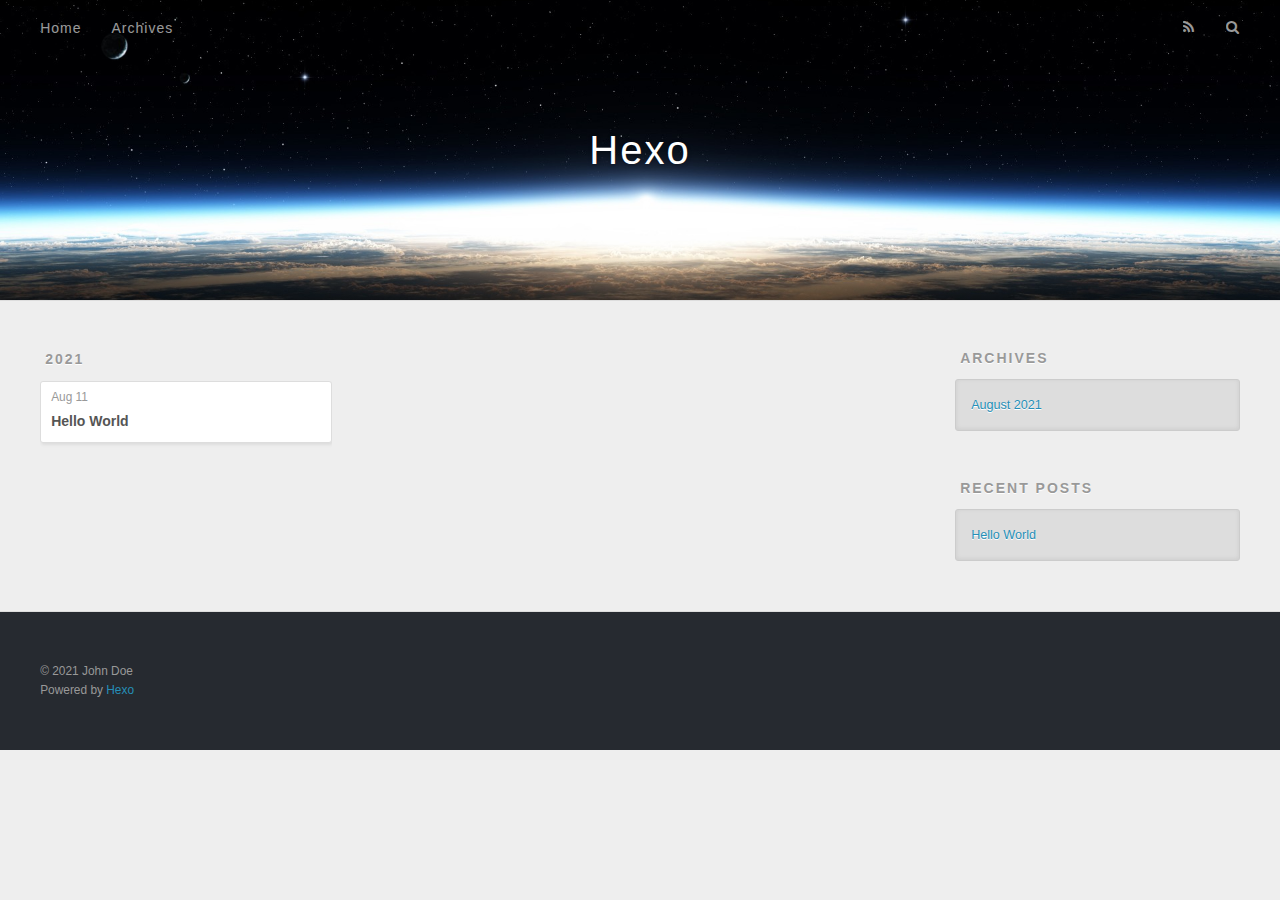
==== archives/index.html @ bd352057 "Site updated: 2021-08-11 18:29:48" ====
<!DOCTYPE html>
<html>
<head>
  <meta charset="utf-8">
  

  
  <title>Archives | Hexo</title>
  <meta name="viewport" content="width=device-width, initial-scale=1, maximum-scale=1">
  <meta property="og:type" content="website">
<meta property="og:title" content="Hexo">
<meta property="og:url" content="http://example.com/archives/index.html">
<meta property="og:site_name" content="Hexo">
<meta property="og:locale" content="en_US">
<meta property="article:author" content="John Doe">
<meta name="twitter:card" content="summary">
  
    <link rel="alternate" href="/atom.xml" title="Hexo" type="application/atom+xml">
  
  
    <link rel="icon" href="/favicon.png">
  
  
    <link href="//fonts.googleapis.com/css?family=Source+Code+Pro" rel="stylesheet" type="text/css">
  
  
<link rel="stylesheet" href="/css/style.css">

<meta name="generator" content="Hexo 5.4.0"></head>

<body>
  <div id="container">
    <div id="wrap">
      <header id="header">
  <div id="banner"></div>
  <div id="header-outer" class="outer">
    <div id="header-title" class="inner">
      <h1 id="logo-wrap">
        <a href="/" id="logo">Hexo</a>
      </h1>
      
    </div>
    <div id="header-inner" class="inner">
      <nav id="main-nav">
        <a id="main-nav-toggle" class="nav-icon"></a>
        
          <a class="main-nav-link" href="/">Home</a>
        
          <a class="main-nav-link" href="/archives">Archives</a>
        
      </nav>
      <nav id="sub-nav">
        
          <a id="nav-rss-link" class="nav-icon" href="/atom.xml" title="RSS Feed"></a>
        
        <a id="nav-search-btn" class="nav-icon" title="Search"></a>
      </nav>
      <div id="search-form-wrap">
        <form action="//google.com/search" method="get" accept-charset="UTF-8" class="search-form"><input type="search" name="q" class="search-form-input" placeholder="Search"><button type="submit" class="search-form-submit">&#xF002;</button><input type="hidden" name="sitesearch" value="http://example.com"></form>
      </div>
    </div>
  </div>
</header>
      <div class="outer">
        <section id="main">
  
  
    
    
      
      
      <section class="archives-wrap">
        <div class="archive-year-wrap">
          <a href="/archives/2021" class="archive-year">2021</a>
        </div>
        <div class="archives">
    
    <article class="archive-article archive-type-post">
  <div class="archive-article-inner">
    <header class="archive-article-header">
      <a href="/2021/08/11/hello-world/" class="archive-article-date">
  <time datetime="2021-08-11T09:48:00.253Z" itemprop="datePublished">Aug 11</time>
</a>
      
  
    <h1 itemprop="name">
      <a class="archive-article-title" href="/2021/08/11/hello-world/">Hello World</a>
    </h1>
  

    </header>
  </div>
</article>
  
  
    </div></section>
  


</section>
        
          <aside id="sidebar">
  
    

  
    

  
    
  
    
  <div class="widget-wrap">
    <h3 class="widget-title">Archives</h3>
    <div class="widget">
      <ul class="archive-list"><li class="archive-list-item"><a class="archive-list-link" href="/archives/2021/08/">August 2021</a></li></ul>
    </div>
  </div>


  
    
  <div class="widget-wrap">
    <h3 class="widget-title">Recent Posts</h3>
    <div class="widget">
      <ul>
        
          <li>
            <a href="/2021/08/11/hello-world/">Hello World</a>
          </li>
        
      </ul>
    </div>
  </div>

  
</aside>
        
      </div>
      <footer id="footer">
  
  <div class="outer">
    <div id="footer-info" class="inner">
      &copy; 2021 John Doe<br>
      Powered by <a href="http://hexo.io/" target="_blank">Hexo</a>
    </div>
  </div>
</footer>
    </div>
    <nav id="mobile-nav">
  
    <a href="/" class="mobile-nav-link">Home</a>
  
    <a href="/archives" class="mobile-nav-link">Archives</a>
  
</nav>
    

<script src="//ajax.googleapis.com/ajax/libs/jquery/2.0.3/jquery.min.js"></script>


  
<link rel="stylesheet" href="/fancybox/jquery.fancybox.css">

  
<script src="/fancybox/jquery.fancybox.pack.js"></script>




<script src="/js/script.js"></script>




  </div>
</body>
</html>
---- css/style.css ----
body {
  width: 100%;
}
body:before,
body:after {
  content: "";
  display: table;
}
body:after {
  clear: both;
}
html,
body,
div,
span,
applet,
object,
iframe,
h1,
h2,
h3,
h4,
h5,
h6,
p,
blockquote,
pre,
a,
abbr,
acronym,
address,
big,
cite,
code,
del,
dfn,
em,
img,
ins,
kbd,
q,
s,
samp,
small,
strike,
strong,
sub,
sup,
tt,
var,
dl,
dt,
dd,
ol,
ul,
li,
fieldset,
form,
label,
legend,
table,
caption,
tbody,
tfoot,
thead,
tr,
th,
td {
  margin: 0;
  padding: 0;
  border: 0;
  outline: 0;
  font-weight: inherit;
  font-style: inherit;
  font-family: inherit;
  font-size: 100%;
  vertical-align: baseline;
}
body {
  line-height: 1;
  color: #000;
  background: #fff;
}
ol,
ul {
  list-style: none;
}
table {
  border-collapse: separate;
  border-spacing: 0;
  vertical-align: middle;
}
caption,
th,
td {
  text-align: left;
  font-weight: normal;
  vertical-align: middle;
}
a img {
  border: none;
}
input,
button {
  margin: 0;
  padding: 0;
}
input::-moz-focus-inner,
button::-moz-focus-inner {
  border: 0;
  padding: 0;
}
@font-face {
  font-family: FontAwesome;
  font-style: normal;
  font-weight: normal;
  src: url("fonts/fontawesome-webfont.eot?v=#4.0.3");
  src: url("fonts/fontawesome-webfont.eot?#iefix&v=#4.0.3") format("embedded-opentype"), url("fonts/fontawesome-webfont.woff?v=#4.0.3") format("woff"), url("fonts/fontawesome-webfont.ttf?v=#4.0.3") format("truetype"), url("fonts/fontawesome-webfont.svg#fontawesomeregular?v=#4.0.3") format("svg");
}
html,
body,
#container {
  height: 100%;
}
body {
  background: #eee;
  font: 14px -apple-system, BlinkMacSystemFont, "Segoe UI", "Roboto", "Oxygen", "Ubuntu", "Cantarell", "Fira Sans", "Droid Sans", "Helvetica Neue", sans-serif;
  -webkit-text-size-adjust: 100%;
}
.outer {
  max-width: 1220px;
  margin: 0 auto;
  padding: 0 20px;
}
.outer:before,
.outer:after {
  content: "";
  display: table;
}
.outer:after {
  clear: both;
}
.inner {
  display: inline;
  float: left;
  width: 98.33333333333333%;
  margin: 0 0.833333333333333%;
}
.left,
.alignleft {
  float: left;
}
.right,
.alignright {
  float: right;
}
.clear {
  clear: both;
}
#container {
  position: relative;
}
.mobile-nav-on {
  overflow: hidden;
}
#wrap {
  height: 100%;
  width: 100%;
  position: absolute;
  top: 0;
  left: 0;
  -webkit-transition: 0.2s ease-out;
  -moz-transition: 0.2s ease-out;
  -ms-transition: 0.2s ease-out;
  transition: 0.2s ease-out;
  z-index: 1;
  background: #eee;
}
.mobile-nav-on #wrap {
  left: 280px;
}
@media screen and (min-width: 768px) {
  #main {
    display: inline;
    float: left;
    width: 73.33333333333333%;
    margin: 0 0.833333333333333%;
  }
}
.article-date,
.article-category-link,
.archive-year,
.widget-title {
  text-decoration: none;
  text-transform: uppercase;
  letter-spacing: 2px;
  color: #999;
  margin-bottom: 1em;
  margin-left: 5px;
  line-height: 1em;
  text-shadow: 0 1px #fff;
  font-weight: bold;
}
.article-inner,
.archive-article-inner {
  background: #fff;
  -webkit-box-shadow: 1px 2px 3px #ddd;
  box-shadow: 1px 2px 3px #ddd;
  border: 1px solid #ddd;
  border-radius: 3px;
}
.article-entry h1,
.widget h1 {
  font-size: 2em;
}
.article-entry h2,
.widget h2 {
  font-size: 1.5em;
}
.article-entry h3,
.widget h3 {
  font-size: 1.3em;
}
.article-entry h4,
.widget h4 {
  font-size: 1.2em;
}
.article-entry h5,
.widget h5 {
  font-size: 1em;
}
.article-entry h6,
.widget h6 {
  font-size: 1em;
  color: #999;
}
.article-entry hr,
.widget hr {
  border: 1px dashed #ddd;
}
.article-entry strong,
.widget strong {
  font-weight: bold;
}
.article-entry em,
.widget em,
.article-entry cite,
.widget cite {
  font-style: italic;
}
.article-entry sup,
.widget sup,
.article-entry sub,
.widget sub {
  font-size: 0.75em;
  line-height: 0;
  position: relative;
  vertical-align: baseline;
}
.article-entry sup,
.widget sup {
  top: -0.5em;
}
.article-entry sub,
.widget sub {
  bottom: -0.2em;
}
.article-entry small,
.widget small {
  font-size: 0.85em;
}
.article-entry acronym,
.widget acronym,
.article-entry abbr,
.widget abbr {
  border-bottom: 1px dotted;
}
.article-entry ul,
.widget ul,
.article-entry ol,
.widget ol,
.article-entry dl,
.widget dl {
  margin: 0 20px;
  line-height: 1.6em;
}
.article-entry ul ul,
.widget ul ul,
.article-entry ol ul,
.widget ol ul,
.article-entry ul ol,
.widget ul ol,
.article-entry ol ol,
.widget ol ol {
  margin-top: 0;
  margin-bottom: 0;
}
.article-entry ul,
.widget ul {
  list-style: disc;
}
.article-entry ol,
.widget ol {
  list-style: decimal;
}
.article-entry dt,
.widget dt {
  font-weight: bold;
}
#header {
  height: 300px;
  position: relative;
  border-bottom: 1px solid #ddd;
}
#header:before,
#header:after {
  content: "";
  position: absolute;
  left: 0;
  right: 0;
  height: 40px;
}
#header:before {
  top: 0;
  background: -webkit-linear-gradient(rgba(0,0,0,0.2), transparent);
  background: -moz-linear-gradient(rgba(0,0,0,0.2), transparent);
  background: -ms-linear-gradient(rgba(0,0,0,0.2), transparent);
  background: linear-gradient(rgba(0,0,0,0.2), transparent);
}
#header:after {
  bottom: 0;
  background: -webkit-linear-gradient(transparent, rgba(0,0,0,0.2));
  background: -moz-linear-gradient(transparent, rgba(0,0,0,0.2));
  background: -ms-linear-gradient(transparent, rgba(0,0,0,0.2));
  background: linear-gradient(transparent, rgba(0,0,0,0.2));
}
#header-outer {
  height: 100%;
  position: relative;
}
#header-inner {
  position: relative;
  overflow: hidden;
}
#banner {
  position: absolute;
  top: 0;
  left: 0;
  width: 100%;
  height: 100%;
  background: url("images/banner.jpg") center #000;
  -webkit-background-size: cover;
  -moz-background-size: cover;
  background-size: cover;
  z-index: -1;
}
#header-title {
  text-align: center;
  height: 40px;
  position: absolute;
  top: 50%;
  left: 0;
  margin-top: -20px;
}
#logo,
#subtitle {
  text-decoration: none;
  color: #fff;
  font-weight: 300;
  text-shadow: 0 1px 4px rgba(0,0,0,0.3);
}
#logo {
  font-size: 40px;
  line-height: 40px;
  letter-spacing: 2px;
}
#subtitle {
  font-size: 16px;
  line-height: 16px;
  letter-spacing: 1px;
}
#subtitle-wrap {
  margin-top: 16px;
}
#main-nav {
  float: left;
  margin-left: -15px;
}
.nav-icon,
.main-nav-link {
  float: left;
  color: #fff;
  opacity: 0.6;
  text-decoration: none;
  text-shadow: 0 1px rgba(0,0,0,0.2);
  -webkit-transition: opacity 0.2s;
  -moz-transition: opacity 0.2s;
  -ms-transition: opacity 0.2s;
  transition: opacity 0.2s;
  display: block;
  padding: 20px 15px;
}
.nav-icon:hover,
.main-nav-link:hover {
  opacity: 1;
}
.nav-icon {
  font-family: FontAwesome;
  text-align: center;
  font-size: 14px;
  width: 14px;
  height: 14px;
  padding: 20px 15px;
  position: relative;
  cursor: pointer;
}
.main-nav-link {
  font-weight: 300;
  letter-spacing: 1px;
}
@media screen and (max-width: 479px) {
  .main-nav-link {
    display: none;
  }
}
#main-nav-toggle {
  display: none;
}
#main-nav-toggle:before {
  content: "\f0c9";
}
@media screen and (max-width: 479px) {
  #main-nav-toggle {
    display: block;
  }
}
#sub-nav {
  float: right;
  margin-right: -15px;
}
#nav-rss-link:before {
  content: "\f09e";
}
#nav-search-btn:before {
  content: "\f002";
}
#search-form-wrap {
  position: absolute;
  top: 15px;
  width: 150px;
  height: 30px;
  right: -150px;
  opacity: 0;
  -webkit-transition: 0.2s ease-out;
  -moz-transition: 0.2s ease-out;
  -ms-transition: 0.2s ease-out;
  transition: 0.2s ease-out;
}
#search-form-wrap.on {
  opacity: 1;
  right: 0;
}
@media screen and (max-width: 479px) {
  #search-form-wrap {
    width: 100%;
    right: -100%;
  }
}
.search-form {
  position: absolute;
  top: 0;
  left: 0;
  right: 0;
  background: #fff;
  padding: 5px 15px;
  border-radius: 15px;
  -webkit-box-shadow: 0 0 10px rgba(0,0,0,0.3);
  box-shadow: 0 0 10px rgba(0,0,0,0.3);
}
.search-form-input {
  border: none;
  background: none;
  color: #555;
  width: 100%;
  font: 13px -apple-system, BlinkMacSystemFont, "Segoe UI", "Roboto", "Oxygen", "Ubuntu", "Cantarell", "Fira Sans", "Droid Sans", "Helvetica Neue", sans-serif;
  outline: none;
}
.search-form-input::-webkit-search-results-decoration,
.search-form-input::-webkit-search-cancel-button {
  -webkit-appearance: none;
}
.search-form-submit {
  position: absolute;
  top: 50%;
  right: 10px;
  margin-top: -7px;
  font: 13px FontAwesome;
  border: none;
  background: none;
  color: #bbb;
  cursor: pointer;
}
.search-form-submit:hover,
.search-form-submit:focus {
  color: #777;
}
.article {
  margin: 50px 0;
}
.article-inner {
  overflow: hidden;
}
.article-meta:before,
.article-meta:after {
  content: "";
  display: table;
}
.article-meta:after {
  clear: both;
}
.article-date {
  float: left;
}
.article-category {
  float: left;
  line-height: 1em;
  color: #ccc;
  text-shadow: 0 1px #fff;
  margin-left: 8px;
}
.article-category:before {
  content: "\2022";
}
.article-category-link {
  margin: 0 12px 1em;
}
.article-header {
  padding: 20px 20px 0;
}
.article-title {
  text-decoration: none;
  font-size: 2em;
  font-weight: bold;
  color: #555;
  line-height: 1.1em;
  -webkit-transition: color 0.2s;
  -moz-transition: color 0.2s;
  -ms-transition: color 0.2s;
  transition: color 0.2s;
}
a.article-title:hover {
  color: #258fb8;
}
.article-entry {
  color: #555;
  padding: 0 20px;
}
.article-entry:before,
.article-entry:after {
  content: "";
  display: table;
}
.article-entry:after {
  clear: both;
}
.article-entry p,
.article-entry table {
  line-height: 1.6em;
  margin: 1.6em 0;
}
.article-entry h1,
.article-entry h2,
.article-entry h3,
.article-entry h4,
.article-entry h5,
.article-entry h6 {
  font-weight: bold;
}
.article-entry h1,
.article-entry h2,
.article-entry h3,
.article-entry h4,
.article-entry h5,
.article-entry h6 {
  line-height: 1.1em;
  margin: 1.1em 0;
}
.article-entry a {
  color: #258fb8;
  text-decoration: none;
}
.article-entry a:hover {
  text-decoration: underline;
}
.article-entry ul,
.article-entry ol,
.article-entry dl {
  margin-top: 1.6em;
  margin-bottom: 1.6em;
}
.article-entry img,
.article-entry video {
  max-width: 100%;
  height: auto;
  display: block;
  margin: auto;
}
.article-entry iframe {
  border: none;
}
.article-entry table {
  width: 100%;
  border-collapse: collapse;
  border-spacing: 0;
}
.article-entry th {
  font-weight: bold;
  border-bottom: 3px solid #ddd;
  padding-bottom: 0.5em;
}
.article-entry td {
  border-bottom: 1px solid #ddd;
  padding: 10px 0;
}
.article-entry blockquote {
  font-family: Georgia, "Times New Roman", serif;
  font-size: 1.4em;
  margin: 1.6em 20px;
  text-align: center;
}
.article-entry blockquote footer {
  font-size: 14px;
  margin: 1.6em 0;
  font-family: -apple-system, BlinkMacSystemFont, "Segoe UI", "Roboto", "Oxygen", "Ubuntu", "Cantarell", "Fira Sans", "Droid Sans", "Helvetica Neue", sans-serif;
}
.article-entry blockquote footer cite:before {
  content: "—";
  padding: 0 0.5em;
}
.article-entry .pullquote {
  text-align: left;
  width: 45%;
  margin: 0;
}
.article-entry .pullquote.left {
  margin-left: 0.5em;
  margin-right: 1em;
}
.article-entry .pullquote.right {
  margin-right: 0.5em;
  margin-left: 1em;
}
.article-entry .caption {
  color: #999;
  display: block;
  font-size: 0.9em;
  margin-top: 0.5em;
  position: relative;
  text-align: center;
}
.article-entry .video-container {
  position: relative;
  padding-top: 56.25%;
  height: 0;
  overflow: hidden;
}
.article-entry .video-container iframe,
.article-entry .video-container object,
.article-entry .video-container embed {
  position: absolute;
  top: 0;
  left: 0;
  width: 100%;
  height: 100%;
  margin-top: 0;
}
.article-more-link a {
  display: inline-block;
  line-height: 1em;
  padding: 6px 15px;
  border-radius: 15px;
  background: #eee;
  color: #999;
  text-shadow: 0 1px #fff;
  text-decoration: none;
}
.article-more-link a:hover {
  background: #258fb8;
  color: #fff;
  text-decoration: none;
  text-shadow: 0 1px #1e7293;
}
.article-footer {
  font-size: 0.85em;
  line-height: 1.6em;
  border-top: 1px solid #ddd;
  padding-top: 1.6em;
  margin: 0 20px 20px;
}
.article-footer:before,
.article-footer:after {
  content: "";
  display: table;
}
.article-footer:after {
  clear: both;
}
.article-footer a {
  color: #999;
  text-decoration: none;
}
.article-footer a:hover {
  color: #555;
}
.article-tag-list-item {
  float: left;
  margin-right: 10px;
}
.article-tag-list-link:before {
  content: "#";
}
.article-comment-link {
  float: right;
}
.article-comment-link:before {
  content: "\f075";
  font-family: FontAwesome;
  padding-right: 8px;
}
.article-share-link {
  cursor: pointer;
  float: right;
  margin-left: 20px;
}
.article-share-link:before {
  content: "\f064";
  font-family: FontAwesome;
  padding-right: 6px;
}
#article-nav {
  position: relative;
}
#article-nav:before,
#article-nav:after {
  content: "";
  display: table;
}
#article-nav:after {
  clear: both;
}
@media screen and (min-width: 768px) {
  #article-nav {
    margin: 50px 0;
  }
  #article-nav:before {
    width: 8px;
    height: 8px;
    position: absolute;
    top: 50%;
    left: 50%;
    margin-top: -4px;
    margin-left: -4px;
    content: "";
    border-radius: 50%;
    background: #ddd;
    -webkit-box-shadow: 0 1px 2px #fff;
    box-shadow: 0 1px 2px #fff;
  }
}
.article-nav-link-wrap {
  text-decoration: none;
  text-shadow: 0 1px #fff;
  color: #999;
  -webkit-box-sizing: border-box;
  -moz-box-sizing: border-box;
  box-sizing: border-box;
  margin-top: 50px;
  text-align: center;
  display: block;
}
.article-nav-link-wrap:hover {
  color: #555;
}
@media screen and (min-width: 768px) {
  .article-nav-link-wrap {
    width: 50%;
    margin-top: 0;
  }
}
@media screen and (min-width: 768px) {
  #article-nav-newer {
    float: left;
    text-align: right;
    padding-right: 20px;
  }
}
@media screen and (min-width: 768px) {
  #article-nav-older {
    float: right;
    text-align: left;
    padding-left: 20px;
  }
}
.article-nav-caption {
  text-transform: uppercase;
  letter-spacing: 2px;
  color: #ddd;
  line-height: 1em;
  font-weight: bold;
}
#article-nav-newer .article-nav-caption {
  margin-right: -2px;
}
.article-nav-title {
  font-size: 0.85em;
  line-height: 1.6em;
  margin-top: 0.5em;
}
.article-share-box {
  position: absolute;
  display: none;
  background: #fff;
  -webkit-box-shadow: 1px 2px 10px rgba(0,0,0,0.2);
  box-shadow: 1px 2px 10px rgba(0,0,0,0.2);
  border-radius: 3px;
  margin-left: -145px;
  overflow: hidden;
  z-index: 1;
}
.article-share-box.on {
  display: block;
}
.article-share-input {
  width: 100%;
  background: none;
  -webkit-box-sizing: border-box;
  -moz-box-sizing: border-box;
  box-sizing: border-box;
  font: 14px -apple-system, BlinkMacSystemFont, "Segoe UI", "Roboto", "Oxygen", "Ubuntu", "Cantarell", "Fira Sans", "Droid Sans", "Helvetica Neue", sans-serif;
  padding: 0 15px;
  color: #555;
  outline: none;
  border: 1px solid #ddd;
  border-radius: 3px 3px 0 0;
  height: 36px;
  line-height: 36px;
}
.article-share-links {
  background: #eee;
}
.article-share-links:before,
.article-share-links:after {
  content: "";
  display: table;
}
.article-share-links:after {
  clear: both;
}
.article-share-twitter,
.article-share-facebook,
.article-share-pinterest,
.article-share-google {
  width: 50px;
  height: 36px;
  display: block;
  float: left;
  position: relative;
  color: #999;
  text-shadow: 0 1px #fff;
}
.article-share-twitter:before,
.article-share-facebook:before,
.article-share-pinterest:before,
.article-share-google:before {
  font-size: 20px;
  font-family: FontAwesome;
  width: 20px;
  height: 20px;
  position: absolute;
  top: 50%;
  left: 50%;
  margin-top: -10px;
  margin-left: -10px;
  text-align: center;
}
.article-share-twitter:hover,
.article-share-facebook:hover,
.article-share-pinterest:hover,
.article-share-google:hover {
  color: #fff;
}
.article-share-twitter:before {
  content: "\f099";
}
.article-share-twitter:hover {
  background: #00aced;
  text-shadow: 0 1px #008abe;
}
.article-share-facebook:before {
  content: "\f09a";
}
.article-share-facebook:hover {
  background: #3b5998;
  text-shadow: 0 1px #2f477a;
}
.article-share-pinterest:before {
  content: "\f0d2";
}
.article-share-pinterest:hover {
  background: #cb2027;
  text-shadow: 0 1px #a21a1f;
}
.article-share-google:before {
  content: "\f0d5";
}
.article-share-google:hover {
  background: #dd4b39;
  text-shadow: 0 1px #be3221;
}
.article-gallery {
  background: #000;
  position: relative;
}
.article-gallery-photos {
  position: relative;
  overflow: hidden;
}
.article-gallery-img {
  display: none;
  max-width: 100%;
}
.article-gallery-img:first-child {
  display: block;
}
.article-gallery-img.loaded {
  position: absolute;
  display: block;
}
.article-gallery-img img {
  display: block;
  max-width: 100%;
  margin: 0 auto;
}
#comments {
  background: #fff;
  -webkit-box-shadow: 1px 2px 3px #ddd;
  box-shadow: 1px 2px 3px #ddd;
  padding: 20px;
  border: 1px solid #ddd;
  border-radius: 3px;
  margin: 50px 0;
}
#comments a {
  color: #258fb8;
}
.archives-wrap {
  margin: 50px 0;
}
.archives:before,
.archives:after {
  content: "";
  display: table;
}
.archives:after {
  clear: both;
}
.archive-year-wrap {
  margin-bottom: 1em;
}
.archives {
  -webkit-column-gap: 10px;
  -moz-column-gap: 10px;
  column-gap: 10px;
}
@media screen and (min-width: 480px) and (max-width: 767px) {
  .archives {
    -webkit-column-count: 2;
    -moz-column-count: 2;
    column-count: 2;
  }
}
@media screen and (min-width: 768px) {
  .archives {
    -webkit-column-count: 3;
    -moz-column-count: 3;
    column-count: 3;
  }
}
.archive-article {
  -webkit-column-break-inside: avoid;
  page-break-inside: avoid;
  overflow: hidden;
  break-inside: avoid-column;
}
.archive-article-inner {
  padding: 10px;
  margin-bottom: 15px;
}
.archive-article-title {
  text-decoration: none;
  font-weight: bold;
  color: #555;
  -webkit-transition: color 0.2s;
  -moz-transition: color 0.2s;
  -ms-transition: color 0.2s;
  transition: color 0.2s;
  line-height: 1.6em;
}
.archive-article-title:hover {
  color: #258fb8;
}
.archive-article-footer {
  margin-top: 1em;
}
.archive-article-date {
  color: #999;
  text-decoration: none;
  font-size: 0.85em;
  line-height: 1em;
  margin-bottom: 0.5em;
  display: block;
}
#page-nav {
  margin: 50px auto;
  background: #fff;
  -webkit-box-shadow: 1px 2px 3px #ddd;
  box-shadow: 1px 2px 3px #ddd;
  border: 1px solid #ddd;
  border-radius: 3px;
  text-align: center;
  color: #999;
  overflow: hidden;
}
#page-nav:before,
#page-nav:after {
  content: "";
  display: table;
}
#page-nav:after {
  clear: both;
}
#page-nav a,
#page-nav span {
  padding: 10px 20px;
  line-height: 1;
  height: 2ex;
}
#page-nav a {
  color: #999;
  text-decoration: none;
}
#page-nav a:hover {
  background: #999;
  color: #fff;
}
#page-nav .prev {
  float: left;
}
#page-nav .next {
  float: right;
}
#page-nav .page-number {
  display: inline-block;
}
@media screen and (max-width: 479px) {
  #page-nav .page-number {
    display: none;
  }
}
#page-nav .current {
  color: #555;
  font-weight: bold;
}
#page-nav .space {
  color: #ddd;
}
#footer {
  background: #262a30;
  padding: 50px 0;
  border-top: 1px solid #ddd;
  color: #999;
}
#footer a {
  color: #258fb8;
  text-decoration: none;
}
#footer a:hover {
  text-decoration: underline;
}
#footer-info {
  line-height: 1.6em;
  font-size: 0.85em;
}
.article-entry pre,
.article-entry .highlight {
  background: #2d2d2d;
  margin: 0 -20px;
  padding: 15px 20px;
  border-style: solid;
  border-color: #ddd;
  border-width: 1px 0;
  overflow: auto;
  color: #ccc;
  line-height: 22.400000000000002px;
}
.article-entry .highlight .gutter pre,
.article-entry .gist .gist-file .gist-data .line-numbers {
  color: #666;
  font-size: 0.85em;
}
.article-entry pre,
.article-entry code {
  font-family: "Source Code Pro", Consolas, Monaco, Menlo, Consolas, monospace;
}
.article-entry code {
  background: #eee;
  text-shadow: 0 1px #fff;
  padding: 0 0.3em;
}
.article-entry pre code {
  background: none;
  text-shadow: none;
  padding: 0;
}
.article-entry .highlight pre {
  border: none;
  margin: 0;
  padding: 0;
}
.article-entry .highlight table {
  margin: 0;
  width: auto;
}
.article-entry .highlight td {
  border: none;
  padding: 0;
}
.article-entry .highlight figcaption {
  font-size: 0.85em;
  color: #999;
  line-height: 1em;
  margin-bottom: 1em;
}
.article-entry .highlight figcaption:before,
.article-entry .highlight figcaption:after {
  content: "";
  display: table;
}
.article-entry .highlight figcaption:after {
  clear: both;
}
.article-entry .highlight figcaption a {
  float: right;
}
.article-entry .highlight .gutter pre {
  text-align: right;
  padding-right: 20px;
}
.article-entry .highlight .line {
  height: 22.400000000000002px;
}
.article-entry .highlight .line.marked {
  background: #515151;
}
.article-entry .gist {
  margin: 0 -20px;
  border-style: solid;
  border-color: #ddd;
  border-width: 1px 0;
  background: #2d2d2d;
  padding: 15px 20px 15px 0;
}
.article-entry .gist .gist-file {
  border: none;
  font-family: "Source Code Pro", Consolas, Monaco, Menlo, Consolas, monospace;
  margin: 0;
}
.article-entry .gist .gist-file .gist-data {
  background: none;
  border: none;
}
.article-entry .gist .gist-file .gist-data .line-numbers {
  background: none;
  border: none;
  padding: 0 20px 0 0;
}
.article-entry .gist .gist-file .gist-data .line-data {
  padding: 0 !important;
}
.article-entry .gist .gist-file .highlight {
  margin: 0;
  padding: 0;
  border: none;
}
.article-entry .gist .gist-file .gist-meta {
  background: #2d2d2d;
  color: #999;
  font: 0.85em -apple-system, BlinkMacSystemFont, "Segoe UI", "Roboto", "Oxygen", "Ubuntu", "Cantarell", "Fira Sans", "Droid Sans", "Helvetica Neue", sans-serif;
  text-shadow: 0 0;
  padding: 0;
  margin-top: 1em;
  margin-left: 20px;
}
.article-entry .gist .gist-file .gist-meta a {
  color: #258fb8;
  font-weight: normal;
}
.article-entry .gist .gist-file .gist-meta a:hover {
  text-decoration: underline;
}
pre .comment,
pre .title {
  color: #999;
}
pre .variable,
pre .attribute,
pre .tag,
pre .regexp,
pre .ruby .constant,
pre .xml .tag .title,
pre .xml .pi,
pre .xml .doctype,
pre .html .doctype,
pre .css .id,
pre .css .class,
pre .css .pseudo {
  color: #f2777a;
}
pre .number,
pre .preprocessor,
pre .built_in,
pre .literal,
pre .params,
pre .constant {
  color: #f99157;
}
pre .class,
pre .ruby .class .title,
pre .css .rules .attribute {
  color: #9c9;
}
pre .string,
pre .value,
pre .inheritance,
pre .header,
pre .ruby .symbol,
pre .xml .cdata {
  color: #9c9;
}
pre .css .hexcolor {
  color: #6cc;
}
pre .function,
pre .python .decorator,
pre .python .title,
pre .ruby .function .title,
pre .ruby .title .keyword,
pre .perl .sub,
pre .javascript .title,
pre .coffeescript .title {
  color: #69c;
}
pre .keyword,
pre .javascript .function {
  color: #c9c;
}
@media screen and (max-width: 479px) {
  #mobile-nav {
    position: absolute;
    top: 0;
    left: 0;
    width: 280px;
    height: 100%;
    background: #191919;
    border-right: 1px solid #fff;
  }
}
@media screen and (max-width: 479px) {
  .mobile-nav-link {
    display: block;
    color: #999;
    text-decoration: none;
    padding: 15px 20px;
    font-weight: bold;
  }
  .mobile-nav-link:hover {
    color: #fff;
  }
}
@media screen and (min-width: 768px) {
  #sidebar {
    display: inline;
    float: left;
    width: 23.333333333333332%;
    margin: 0 0.833333333333333%;
  }
}
.widget-wrap {
  margin: 50px 0;
}
.widget {
  color: #777;
  text-shadow: 0 1px #fff;
  background: #ddd;
  -webkit-box-shadow: 0 -1px 4px #ccc inset;
  box-shadow: 0 -1px 4px #ccc inset;
  border: 1px solid #ccc;
  padding: 15px;
  border-radius: 3px;
}
.widget a {
  color: #258fb8;
  text-decoration: none;
}
.widget a:hover {
  text-decoration: underline;
}
.widget ul ul,
.widget ol ul,
.widget dl ul,
.widget ul ol,
.widget ol ol,
.widget dl ol,
.widget ul dl,
.widget ol dl,
.widget dl dl {
  margin-left: 15px;
  list-style: disc;
}
.widget {
  line-height: 1.6em;
  word-wrap: break-word;
  font-size: 0.9em;
}
.widget ul,
.widget ol {
  list-style: none;
  margin: 0;
}
.widget ul ul,
.widget ol ul,
.widget ul ol,
.widget ol ol {
  margin: 0 20px;
}
.widget ul ul,
.widget ol ul {
  list-style: disc;
}
.widget ul ol,
.widget ol ol {
  list-style: decimal;
}
.category-list-count,
.tag-list-count,
.archive-list-count {
  padding-left: 5px;
  color: #999;
  font-size: 0.85em;
}
.category-list-count:before,
.tag-list-count:before,
.archive-list-count:before {
  content: "(";
}
.category-list-count:after,
.tag-list-count:after,
.archive-list-count:after {
  content: ")";
}
.tagcloud a {
  margin-right: 5px;
  display: inline-block;
}
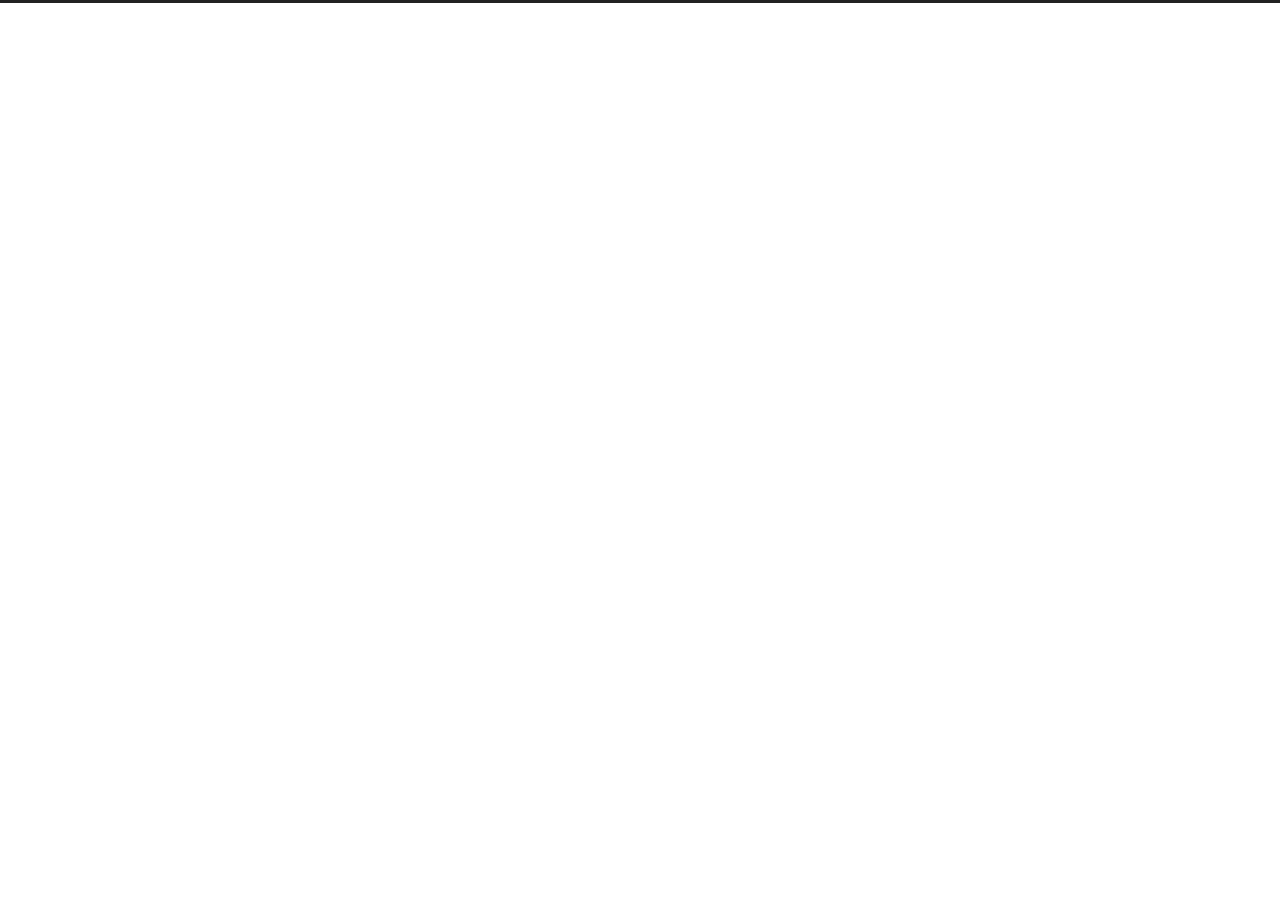
==== commit b160593c: "Site updated: 2021-08-12 14:46:14" ====
--- a/archives/index.html
+++ b/archives/index.html
@@ -1,178 +1,250 @@
 <!DOCTYPE html>
-<html>
+<html lang="en">
 <head>
-  <meta charset="utf-8">
-  
-
-  
-  <title>Archives | Hexo</title>
-  <meta name="viewport" content="width=device-width, initial-scale=1, maximum-scale=1">
-  <meta property="og:type" content="website">
-<meta property="og:title" content="Hexo">
+  <meta charset="UTF-8">
+<meta name="viewport" content="width=device-width">
+<meta name="theme-color" content="#222">
+<meta name="generator" content="Hexo 5.4.0">
+
+
+  <link rel="apple-touch-icon" sizes="180x180" href="/images/apple-touch-icon-next.png">
+  <link rel="icon" type="image/png" sizes="32x32" href="/images/favicon-32x32-next.png">
+  <link rel="icon" type="image/png" sizes="16x16" href="/images/favicon-16x16-next.png">
+  <link rel="mask-icon" href="/images/logo.svg" color="#222">
+
+<link rel="stylesheet" href="/css/main.css">
+
+
+
+<link rel="stylesheet" href="https://cdn.jsdelivr.net/npm/@fortawesome/fontawesome-free@5.15.3/css/all.min.css" integrity="sha256-2H3fkXt6FEmrReK448mDVGKb3WW2ZZw35gI7vqHOE4Y=" crossorigin="anonymous">
+  <link rel="stylesheet" href="https://cdn.jsdelivr.net/npm/animate.css@3.1.1/animate.min.css" integrity="sha256-PR7ttpcvz8qrF57fur/yAx1qXMFJeJFiA6pSzWi0OIE=" crossorigin="anonymous">
+
+<script class="next-config" data-name="main" type="application/json">{"hostname":"example.com","root":"/","images":"/images","scheme":"Muse","version":"8.7.0","exturl":false,"sidebar":{"position":"left","display":"post","padding":18,"offset":12},"copycode":false,"bookmark":{"enable":false,"color":"#222","save":"auto"},"fancybox":false,"mediumzoom":false,"lazyload":false,"pangu":false,"comments":{"style":"tabs","active":null,"storage":true,"lazyload":false,"nav":null},"motion":{"enable":true,"async":false,"transition":{"post_block":"fadeIn","post_header":"fadeInDown","post_body":"fadeInDown","coll_header":"fadeInLeft","sidebar":"fadeInUp"}},"prism":false,"i18n":{"placeholder":"Searching...","empty":"We didn't find any results for the search: ${query}","hits_time":"${hits} results found in ${time} ms","hits":"${hits} results found"}}</script><script src="/js/config.js"></script>
+<meta property="og:type" content="website">
+<meta property="og:title" content="ICI&#39;s Blog">
 <meta property="og:url" content="http://example.com/archives/index.html">
-<meta property="og:site_name" content="Hexo">
+<meta property="og:site_name" content="ICI&#39;s Blog">
 <meta property="og:locale" content="en_US">
 <meta property="article:author" content="John Doe">
 <meta name="twitter:card" content="summary">
-  
-    <link rel="alternate" href="/atom.xml" title="Hexo" type="application/atom+xml">
-  
-  
-    <link rel="icon" href="/favicon.png">
-  
-  
-    <link href="//fonts.googleapis.com/css?family=Source+Code+Pro" rel="stylesheet" type="text/css">
-  
-  
-<link rel="stylesheet" href="/css/style.css">
-
-<meta name="generator" content="Hexo 5.4.0"></head>
-
-<body>
-  <div id="container">
-    <div id="wrap">
-      <header id="header">
-  <div id="banner"></div>
-  <div id="header-outer" class="outer">
-    <div id="header-title" class="inner">
-      <h1 id="logo-wrap">
-        <a href="/" id="logo">Hexo</a>
-      </h1>
+
+
+<link rel="canonical" href="http://example.com/archives/">
+
+
+
+<script class="next-config" data-name="page" type="application/json">{"sidebar":"","isHome":false,"isPost":false,"lang":"en","comments":"","permalink":"","path":"archives/index.html","title":""}</script>
+
+<script class="next-config" data-name="calendar" type="application/json">""</script>
+<title>Archive | ICI's Blog</title>
+  
+
+
+
+
+  <noscript>
+    <link rel="stylesheet" href="/css/noscript.css">
+  </noscript>
+</head>
+
+<body itemscope itemtype="http://schema.org/WebPage" class="use-motion">
+  <div class="headband"></div>
+
+  <main class="main">
+    <header class="header" itemscope itemtype="http://schema.org/WPHeader">
+      <div class="header-inner"><div class="site-brand-container">
+  <div class="site-nav-toggle">
+    <div class="toggle" aria-label="Toggle navigation bar" role="button">
+    </div>
+  </div>
+
+  <div class="site-meta">
+
+    <a href="/" class="brand" rel="start">
+      <i class="logo-line"></i>
+      <h1 class="site-title">ICI's Blog</h1>
+      <i class="logo-line"></i>
+    </a>
+  </div>
+
+  <div class="site-nav-right">
+    <div class="toggle popup-trigger">
+    </div>
+  </div>
+</div>
+
+
+
+
+
+
+
+</div>
+        
+  
+  <div class="toggle sidebar-toggle" role="button">
+    <span class="toggle-line"></span>
+    <span class="toggle-line"></span>
+    <span class="toggle-line"></span>
+  </div>
+
+  <aside class="sidebar">
+
+    <div class="sidebar-inner sidebar-overview-active">
+      <ul class="sidebar-nav">
+        <li class="sidebar-nav-toc">
+          Table of Contents
+        </li>
+        <li class="sidebar-nav-overview">
+          Overview
+        </li>
+      </ul>
+
+      <div class="sidebar-panel-container">
+        <!--noindex-->
+        <div class="post-toc-wrap sidebar-panel">
+        </div>
+        <!--/noindex-->
+
+        <div class="site-overview-wrap sidebar-panel">
+          <div class="site-overview">
+            <div class="site-author site-overview-item animated" itemprop="author" itemscope itemtype="http://schema.org/Person">
+  <p class="site-author-name" itemprop="name">John Doe</p>
+  <div class="site-description" itemprop="description"></div>
+</div>
+<div class="site-state-wrap site-overview-item animated">
+  <nav class="site-state">
+      <div class="site-state-item site-state-posts">
+        <a href="/archives/">
+          <span class="site-state-item-count">2</span>
+          <span class="site-state-item-name">posts</span>
+        </a>
+      </div>
+  </nav>
+</div>
+
+
+
+          </div>
+        </div>
+      </div>
+    </div>
+  </aside>
+  <div class="sidebar-dimmer"></div>
+
+
+    </header>
+
+    
+  <div class="back-to-top" role="button" aria-label="Back to top">
+    <i class="fa fa-arrow-up"></i>
+    <span>0%</span>
+  </div>
+
+<noscript>
+  <div class="noscript-warning">Theme NexT works best with JavaScript enabled</div>
+</noscript>
+
+
+    <div class="main-inner archive posts-collapse">
+
+
+  
+  
+  
+  <div class="post-block">
+    <div class="post-content">
+      <div class="collection-title">
+        <span class="collection-header">Um..! 2 posts in total. Keep on posting.</span>
+      </div>
+
       
-    </div>
-    <div id="header-inner" class="inner">
-      <nav id="main-nav">
-        <a id="main-nav-toggle" class="nav-icon"></a>
-        
-          <a class="main-nav-link" href="/">Home</a>
-        
-          <a class="main-nav-link" href="/archives">Archives</a>
-        
-      </nav>
-      <nav id="sub-nav">
-        
-          <a id="nav-rss-link" class="nav-icon" href="/atom.xml" title="RSS Feed"></a>
-        
-        <a id="nav-search-btn" class="nav-icon" title="Search"></a>
-      </nav>
-      <div id="search-form-wrap">
-        <form action="//google.com/search" method="get" accept-charset="UTF-8" class="search-form"><input type="search" name="q" class="search-form-input" placeholder="Search"><button type="submit" class="search-form-submit">&#xF002;</button><input type="hidden" name="sitesearch" value="http://example.com"></form>
-      </div>
-    </div>
-  </div>
-</header>
-      <div class="outer">
-        <section id="main">
-  
-  
-    
-    
+    <div class="collection-year">
+      <span class="collection-header">2021</span>
+    </div>
+
+  <article itemscope itemtype="http://schema.org/Article">
+    <header class="post-header">
+      <div class="post-meta-container">
+        <time itemprop="dateCreated"
+              datetime="2021-08-12T14:42:46+08:00"
+              content="2021-08-12">
+          08-12
+        </time>
+      </div>
+
+      <div class="post-title">
+          <a class="post-title-link" href="/2021/08/12/new-article/" itemprop="url">
+            <span itemprop="name">new article</span>
+          </a>
+      </div>
+
       
+    </header>
+  </article>
+
+  <article itemscope itemtype="http://schema.org/Article">
+    <header class="post-header">
+      <div class="post-meta-container">
+        <time itemprop="dateCreated"
+              datetime="2021-08-11T17:48:00+08:00"
+              content="2021-08-11">
+          08-11
+        </time>
+      </div>
+
+      <div class="post-title">
+          <a class="post-title-link" href="/2021/08/11/hello-world/" itemprop="url">
+            <span itemprop="name">Hello World</span>
+          </a>
+      </div>
+
       
-      <section class="archives-wrap">
-        <div class="archive-year-wrap">
-          <a href="/archives/2021" class="archive-year">2021</a>
-        </div>
-        <div class="archives">
-    
-    <article class="archive-article archive-type-post">
-  <div class="archive-article-inner">
-    <header class="archive-article-header">
-      <a href="/2021/08/11/hello-world/" class="archive-article-date">
-  <time datetime="2021-08-11T09:48:00.253Z" itemprop="datePublished">Aug 11</time>
-</a>
-      
-  
-    <h1 itemprop="name">
-      <a class="archive-article-title" href="/2021/08/11/hello-world/">Hello World</a>
-    </h1>
-  
-
     </header>
-  </div>
-</article>
-  
-  
-    </div></section>
-  
-
-
-</section>
-        
-          <aside id="sidebar">
-  
-    
-
-  
-    
-
-  
-    
-  
-    
-  <div class="widget-wrap">
-    <h3 class="widget-title">Archives</h3>
-    <div class="widget">
-      <ul class="archive-list"><li class="archive-list-item"><a class="archive-list-link" href="/archives/2021/08/">August 2021</a></li></ul>
-    </div>
-  </div>
-
-
-  
-    
-  <div class="widget-wrap">
-    <h3 class="widget-title">Recent Posts</h3>
-    <div class="widget">
-      <ul>
-        
-          <li>
-            <a href="/2021/08/11/hello-world/">Hello World</a>
-          </li>
-        
-      </ul>
-    </div>
-  </div>
-
-  
-</aside>
-        
-      </div>
-      <footer id="footer">
-  
-  <div class="outer">
-    <div id="footer-info" class="inner">
-      &copy; 2021 John Doe<br>
-      Powered by <a href="http://hexo.io/" target="_blank">Hexo</a>
-    </div>
-  </div>
-</footer>
-    </div>
-    <nav id="mobile-nav">
-  
-    <a href="/" class="mobile-nav-link">Home</a>
-  
-    <a href="/archives" class="mobile-nav-link">Archives</a>
-  
-</nav>
-    
-
-<script src="//ajax.googleapis.com/ajax/libs/jquery/2.0.3/jquery.min.js"></script>
-
-
-  
-<link rel="stylesheet" href="/fancybox/jquery.fancybox.css">
-
-  
-<script src="/fancybox/jquery.fancybox.pack.js"></script>
-
-
-
-
-<script src="/js/script.js"></script>
-
-
-
-
-  </div>
+  </article>
+
+
+    </div>
+  </div>
+  
+  
+  
+
+</div>
+  </main>
+
+  <footer class="footer">
+    <div class="footer-inner">
+
+
+<div class="copyright">
+  &copy; 
+  <span itemprop="copyrightYear">2021</span>
+  <span class="with-love">
+    <i class="fa fa-heart"></i>
+  </span>
+  <span class="author" itemprop="copyrightHolder">John Doe</span>
+</div>
+  <div class="powered-by">Powered by <a href="https://hexo.io/" rel="noopener" target="_blank">Hexo</a> & <a href="https://theme-next.js.org/muse/" rel="noopener" target="_blank">NexT.Muse</a>
+  </div>
+
+    </div>
+  </footer>
+
+  
+  <script src="https://cdn.jsdelivr.net/npm/animejs@3.2.1/lib/anime.min.js" integrity="sha256-XL2inqUJaslATFnHdJOi9GfQ60on8Wx1C2H8DYiN1xY=" crossorigin="anonymous"></script>
+<script src="/js/comments.js"></script><script src="/js/utils.js"></script><script src="/js/motion.js"></script><script src="/js/schemes/muse.js"></script><script src="/js/next-boot.js"></script>
+
+  
+
+
+
+
+  
+
+
+
+
+
 </body>
-</html>+</html>
--- a/css/main.css
+++ b/css/main.css
@@ -0,0 +1,2629 @@
+:root {
+  --body-bg-color: #fff;
+  --content-bg-color: #fff;
+  --card-bg-color: #f5f5f5;
+  --text-color: #555;
+  --blockquote-color: #666;
+  --link-color: #555;
+  --link-hover-color: #222;
+  --brand-color: #fff;
+  --brand-hover-color: #fff;
+  --table-row-odd-bg-color: #f9f9f9;
+  --table-row-hover-bg-color: #f5f5f5;
+  --menu-item-bg-color: #f5f5f5;
+  --btn-default-bg: #222;
+  --btn-default-color: #fff;
+  --btn-default-border-color: #222;
+  --btn-default-hover-bg: #fff;
+  --btn-default-hover-color: #222;
+  --btn-default-hover-border-color: #222;
+  --highlight-background: #f0f0f0;
+  --highlight-foreground: #444;
+  --highlight-gutter-background: #dedede;
+  --highlight-gutter-foreground: #555;
+}
+html {
+  line-height: 1.15; /* 1 */
+  -webkit-text-size-adjust: 100%; /* 2 */
+}
+body {
+  margin: 0;
+}
+main {
+  display: block;
+}
+h1 {
+  font-size: 2em;
+  margin: 0.67em 0;
+}
+hr {
+  box-sizing: content-box; /* 1 */
+  height: 0; /* 1 */
+  overflow: visible; /* 2 */
+}
+pre {
+  font-family: monospace, monospace; /* 1 */
+  font-size: 1em; /* 2 */
+}
+a {
+  background: transparent;
+}
+abbr[title] {
+  border-bottom: none; /* 1 */
+  text-decoration: underline; /* 2 */
+  text-decoration: underline dotted; /* 2 */
+}
+b,
+strong {
+  font-weight: bolder;
+}
+code,
+kbd,
+samp {
+  font-family: monospace, monospace; /* 1 */
+  font-size: 1em; /* 2 */
+}
+small {
+  font-size: 80%;
+}
+sub,
+sup {
+  font-size: 75%;
+  line-height: 0;
+  position: relative;
+  vertical-align: baseline;
+}
+sub {
+  bottom: -0.25em;
+}
+sup {
+  top: -0.5em;
+}
+img {
+  border-style: none;
+}
+button,
+input,
+optgroup,
+select,
+textarea {
+  font-family: inherit; /* 1 */
+  font-size: 100%; /* 1 */
+  line-height: 1.15; /* 1 */
+  margin: 0; /* 2 */
+}
+button,
+input {
+/* 1 */
+  overflow: visible;
+}
+button,
+select {
+/* 1 */
+  text-transform: none;
+}
+button,
+[type='button'],
+[type='reset'],
+[type='submit'] {
+  -webkit-appearance: button;
+}
+button::-moz-focus-inner,
+[type='button']::-moz-focus-inner,
+[type='reset']::-moz-focus-inner,
+[type='submit']::-moz-focus-inner {
+  border-style: none;
+  padding: 0;
+}
+button:-moz-focusring,
+[type='button']:-moz-focusring,
+[type='reset']:-moz-focusring,
+[type='submit']:-moz-focusring {
+  outline: 1px dotted ButtonText;
+}
+fieldset {
+  padding: 0.35em 0.75em 0.625em;
+}
+legend {
+  box-sizing: border-box; /* 1 */
+  color: inherit; /* 2 */
+  display: table; /* 1 */
+  max-width: 100%; /* 1 */
+  padding: 0; /* 3 */
+  white-space: normal; /* 1 */
+}
+progress {
+  vertical-align: baseline;
+}
+textarea {
+  overflow: auto;
+}
+[type='checkbox'],
+[type='radio'] {
+  box-sizing: border-box; /* 1 */
+  padding: 0; /* 2 */
+}
+[type='number']::-webkit-inner-spin-button,
+[type='number']::-webkit-outer-spin-button {
+  height: auto;
+}
+[type='search'] {
+  outline-offset: -2px; /* 2 */
+  -webkit-appearance: textfield; /* 1 */
+}
+[type='search']::-webkit-search-decoration {
+  -webkit-appearance: none;
+}
+::-webkit-file-upload-button {
+  font: inherit; /* 2 */
+  -webkit-appearance: button; /* 1 */
+}
+details {
+  display: block;
+}
+summary {
+  display: list-item;
+}
+template {
+  display: none;
+}
+[hidden] {
+  display: none;
+}
+::selection {
+  background: #262a30;
+  color: #eee;
+}
+html,
+body {
+  height: 100%;
+}
+body {
+  background: var(--body-bg-color);
+  color: var(--text-color);
+  font-family: Lato, 'PingFang SC', 'Microsoft YaHei', sans-serif;
+  font-size: 1em;
+  line-height: 2;
+  min-height: 100%;
+  position: relative;
+  transition: padding 0.2s ease-in-out;
+}
+h1,
+h2,
+h3,
+h4,
+h5,
+h6 {
+  font-family: Lato, 'PingFang SC', 'Microsoft YaHei', sans-serif;
+  font-weight: bold;
+  line-height: 1.5;
+  margin: 30px 0 15px;
+}
+h1 {
+  font-size: 1.5em;
+}
+h2 {
+  font-size: 1.375em;
+}
+h3 {
+  font-size: 1.25em;
+}
+h4 {
+  font-size: 1.125em;
+}
+h5 {
+  font-size: 1em;
+}
+h6 {
+  font-size: 0.875em;
+}
+p {
+  margin: 0 0 20px;
+}
+a {
+  border-bottom: 1px solid #999;
+  color: var(--link-color);
+  cursor: pointer;
+  outline: 0;
+  text-decoration: none;
+  overflow-wrap: break-word;
+}
+a:hover {
+  border-bottom-color: var(--link-hover-color);
+  color: var(--link-hover-color);
+}
+iframe,
+img,
+video,
+embed {
+  display: block;
+  margin-left: auto;
+  margin-right: auto;
+  max-width: 100%;
+}
+hr {
+  background-image: repeating-linear-gradient(-45deg, #ddd, #ddd 4px, transparent 4px, transparent 8px);
+  border: 0;
+  height: 3px;
+  margin: 40px 0;
+}
+blockquote {
+  border-left: 4px solid #ddd;
+  color: var(--blockquote-color);
+  margin: 0;
+  padding: 0 15px;
+}
+blockquote cite::before {
+  content: '-';
+  padding: 0 5px;
+}
+dt {
+  font-weight: bold;
+}
+dd {
+  margin: 0;
+  padding: 0;
+}
+.table-container {
+  overflow: auto;
+}
+table {
+  border-collapse: collapse;
+  border-spacing: 0;
+  font-size: 0.875em;
+  margin: 0 0 20px;
+  width: 100%;
+}
+tbody tr:nth-of-type(odd) {
+  background: var(--table-row-odd-bg-color);
+}
+tbody tr:hover {
+  background: var(--table-row-hover-bg-color);
+}
+caption,
+th,
+td {
+  padding: 8px;
+}
+th,
+td {
+  border: 1px solid #ddd;
+  border-bottom: 3px solid #ddd;
+}
+th {
+  font-weight: 700;
+  padding-bottom: 10px;
+}
+td {
+  border-bottom-width: 1px;
+}
+.btn {
+  background: var(--btn-default-bg);
+  border: 2px solid var(--btn-default-border-color);
+  border-radius: 0;
+  color: var(--btn-default-color);
+  display: inline-block;
+  font-size: 0.875em;
+  line-height: 2;
+  padding: 0 20px;
+  transition: background-color 0.2s ease-in-out;
+}
+.btn:hover {
+  background: var(--btn-default-hover-bg);
+  border-color: var(--btn-default-hover-border-color);
+  color: var(--btn-default-hover-color);
+}
+.btn + .btn {
+  margin: 0 0 8px 8px;
+}
+.btn .fa-fw {
+  text-align: left;
+  width: 1.285714285714286em;
+}
+.toggle {
+  line-height: 0;
+}
+.toggle .toggle-line {
+  background: #fff;
+  display: block;
+  height: 2px;
+  left: 0;
+  position: relative;
+  top: 0;
+  transition: all 0.4s;
+  width: 100%;
+}
+.toggle .toggle-line:not(:first-child) {
+  margin-top: 3px;
+}
+.toggle.toggle-arrow .toggle-line:first-child {
+  left: 50%;
+  top: 2px;
+  transform: rotate(45deg);
+  width: 50%;
+}
+.toggle.toggle-arrow .toggle-line:last-child {
+  left: 50%;
+  top: -2px;
+  transform: rotate(-45deg);
+  width: 50%;
+}
+.toggle.toggle-close .toggle-line:nth-child(2) {
+  opacity: 0;
+}
+.toggle.toggle-close .toggle-line:first-child {
+  top: 5px;
+  transform: rotate(45deg);
+}
+.toggle.toggle-close .toggle-line:last-child {
+  top: -5px;
+  transform: rotate(-45deg);
+}
+/*
+
+Original highlight.js style (c) Ivan Sagalaev <maniac@softwaremaniacs.org>
+
+*/
+
+.hljs {
+  display: block;
+  overflow-x: auto;
+  padding: 0.5em;
+  background: #F0F0F0;
+}
+
+
+/* Base color: saturation 0; */
+
+.hljs,
+.hljs-subst {
+  color: #444;
+}
+
+.hljs-comment {
+  color: #888888;
+}
+
+.hljs-keyword,
+.hljs-attribute,
+.hljs-selector-tag,
+.hljs-meta-keyword,
+.hljs-doctag,
+.hljs-name {
+  font-weight: bold;
+}
+
+
+/* User color: hue: 0 */
+
+.hljs-type,
+.hljs-string,
+.hljs-number,
+.hljs-selector-id,
+.hljs-selector-class,
+.hljs-quote,
+.hljs-template-tag,
+.hljs-deletion {
+  color: #880000;
+}
+
+.hljs-title,
+.hljs-section {
+  color: #880000;
+  font-weight: bold;
+}
+
+.hljs-regexp,
+.hljs-symbol,
+.hljs-variable,
+.hljs-template-variable,
+.hljs-link,
+.hljs-selector-attr,
+.hljs-selector-pseudo {
+  color: #BC6060;
+}
+
+
+/* Language color: hue: 90; */
+
+.hljs-literal {
+  color: #78A960;
+}
+
+.hljs-built_in,
+.hljs-bullet,
+.hljs-code,
+.hljs-addition {
+  color: #397300;
+}
+
+
+/* Meta color: hue: 200 */
+
+.hljs-meta {
+  color: #1f7199;
+}
+
+.hljs-meta-string {
+  color: #4d99bf;
+}
+
+
+/* Misc effects */
+
+.hljs-emphasis {
+  font-style: italic;
+}
+
+.hljs-strong {
+  font-weight: bold;
+}
+
+code,
+kbd,
+figure.highlight,
+pre {
+  background: var(--highlight-background);
+  color: var(--highlight-foreground);
+}
+figure.highlight,
+pre {
+  line-height: 1.6;
+  margin: 0 auto 20px;
+}
+pre,
+code {
+  font-family: consolas, Menlo, monospace, 'PingFang SC', 'Microsoft YaHei';
+}
+code {
+  border-radius: 3px;
+  font-size: 0.875em;
+  padding: 2px 4px;
+  overflow-wrap: break-word;
+}
+kbd {
+  border: 2px solid #ccc;
+  border-radius: 0.2em;
+  box-shadow: 0.1em 0.1em 0.2em rgba(0,0,0,0.1);
+  font-family: inherit;
+  padding: 0.1em 0.3em;
+  white-space: nowrap;
+}
+figure.highlight {
+  position: relative;
+}
+figure.highlight pre {
+  border: 0;
+  margin: 0;
+  padding: 10px 0;
+}
+figure.highlight table {
+  border: 0;
+  margin: 0;
+  width: auto;
+}
+figure.highlight td {
+  border: 0;
+  padding: 0;
+}
+figure.highlight figcaption,
+pre .caption,
+pre figcaption {
+  background: var(--highlight-gutter-background);
+  color: var(--highlight-foreground);
+  display: flow-root;
+  font-size: 0.875em;
+  line-height: 1.2;
+  padding: 0.5em;
+}
+figure.highlight figcaption a,
+pre .caption a,
+pre figcaption a {
+  color: var(--highlight-foreground);
+  float: right;
+}
+figure.highlight figcaption a:hover,
+pre .caption a:hover,
+pre figcaption a:hover {
+  border-bottom-color: var(--highlight-foreground);
+}
+figure.highlight .gutter {
+  -moz-user-select: none;
+  -ms-user-select: none;
+  -webkit-user-select: none;
+  user-select: none;
+}
+figure.highlight .gutter pre {
+  background: var(--highlight-gutter-background);
+  color: var(--highlight-gutter-foreground);
+  padding-left: 10px;
+  padding-right: 10px;
+  text-align: right;
+}
+figure.highlight .code pre {
+  padding-left: 10px;
+  width: 100%;
+}
+pre .caption,
+pre figcaption {
+  margin-bottom: 10px;
+}
+.gist table {
+  width: auto;
+}
+.gist table td {
+  border: 0;
+}
+pre {
+  overflow: auto;
+  padding: 10px;
+  position: relative;
+}
+pre code {
+  background: none;
+  padding: 0;
+  text-shadow: none;
+}
+.blockquote-center {
+  border-left: none;
+  margin: 40px 0;
+  padding: 0;
+  position: relative;
+  text-align: center;
+}
+.blockquote-center::before,
+.blockquote-center::after {
+  left: 0;
+  line-height: 1;
+  opacity: 0.6;
+  position: absolute;
+  width: 100%;
+}
+.blockquote-center::before {
+  border-top: 1px solid #ccc;
+  text-align: left;
+  top: -20px;
+  content: '\f10d';
+  font-family: 'Font Awesome 5 Free';
+  font-weight: 900;
+}
+.blockquote-center::after {
+  border-bottom: 1px solid #ccc;
+  bottom: -20px;
+  text-align: right;
+  content: '\f10e';
+  font-family: 'Font Awesome 5 Free';
+  font-weight: 900;
+}
+.blockquote-center p,
+.blockquote-center div {
+  text-align: center;
+}
+.group-picture {
+  margin-bottom: 20px;
+}
+.group-picture .group-picture-row {
+  display: flex;
+  gap: 3px;
+  margin-bottom: 3px;
+}
+.group-picture .group-picture-column {
+  flex: 1;
+}
+.group-picture .group-picture-column img {
+  height: 100%;
+  margin: 0;
+  object-fit: cover;
+  width: 100%;
+}
+.post-body .label {
+  color: #555;
+  padding: 0 2px;
+}
+.post-body .label.default {
+  background: #f0f0f0;
+}
+.post-body .label.primary {
+  background: #efe6f7;
+}
+.post-body .label.info {
+  background: #e5f2f8;
+}
+.post-body .label.success {
+  background: #e7f4e9;
+}
+.post-body .label.warning {
+  background: #fcf6e1;
+}
+.post-body .label.danger {
+  background: #fae8eb;
+}
+.post-body .link-grid {
+  display: grid;
+  grid-gap: 1.5rem 1.5rem;
+  gap: 1.5rem 1.5rem;
+  grid-template-columns: 1fr 1fr;
+  margin-bottom: 20px;
+  padding: 1rem;
+}
+@media (max-width: 767px) {
+  .post-body .link-grid {
+    grid-template-columns: 1fr;
+  }
+}
+.post-body .link-grid .link-grid-container {
+  border: solid #ddd;
+  box-shadow: 1rem 1rem 0.5rem rgba(0,0,0,0.5);
+  min-height: 5rem;
+  min-width: 0;
+  padding: 0.5rem;
+  position: relative;
+  transition: background 0.3s;
+}
+.post-body .link-grid .link-grid-container:hover {
+  animation: next-shake 0.5s;
+  background: var(--card-bg-color);
+}
+.post-body .link-grid .link-grid-container:active {
+  box-shadow: 0.5rem 0.5rem 0.25rem rgba(0,0,0,0.5);
+  transform: translate(0.2rem, 0.2rem);
+}
+.post-body .link-grid .link-grid-container .link-grid-image {
+  border: 1px solid #ddd;
+  border-radius: 50%;
+  box-sizing: border-box;
+  height: 5rem;
+  padding: 3px;
+  position: absolute;
+  width: 5rem;
+}
+.post-body .link-grid .link-grid-container p {
+  margin: 0 1rem 0 6rem;
+}
+.post-body .link-grid .link-grid-container p:first-of-type {
+  font-size: 1.2em;
+}
+.post-body .link-grid .link-grid-container p:last-of-type {
+  font-size: 0.8em;
+  line-height: 1.3rem;
+  opacity: 0.7;
+}
+.post-body .link-grid .link-grid-container a {
+  border: 0;
+  height: 100%;
+  left: 0;
+  position: absolute;
+  top: 0;
+  width: 100%;
+}
+@-moz-keyframes next-shake {
+  0% {
+    transform: translate(1pt, 1pt) rotate(0deg);
+  }
+  10% {
+    transform: translate(-1pt, -2pt) rotate(-1deg);
+  }
+  20% {
+    transform: translate(-3pt, 0pt) rotate(1deg);
+  }
+  30% {
+    transform: translate(3pt, 2pt) rotate(0deg);
+  }
+  40% {
+    transform: translate(1pt, -1pt) rotate(1deg);
+  }
+  50% {
+    transform: translate(-1pt, 2pt) rotate(-1deg);
+  }
+  60% {
+    transform: translate(-3pt, 1pt) rotate(0deg);
+  }
+  70% {
+    transform: translate(3pt, 1pt) rotate(-1deg);
+  }
+  80% {
+    transform: translate(-1pt, -1pt) rotate(1deg);
+  }
+  90% {
+    transform: translate(1pt, 2pt) rotate(0deg);
+  }
+  100% {
+    transform: translate(1pt, -2pt) rotate(-1deg);
+  }
+}
+@-webkit-keyframes next-shake {
+  0% {
+    transform: translate(1pt, 1pt) rotate(0deg);
+  }
+  10% {
+    transform: translate(-1pt, -2pt) rotate(-1deg);
+  }
+  20% {
+    transform: translate(-3pt, 0pt) rotate(1deg);
+  }
+  30% {
+    transform: translate(3pt, 2pt) rotate(0deg);
+  }
+  40% {
+    transform: translate(1pt, -1pt) rotate(1deg);
+  }
+  50% {
+    transform: translate(-1pt, 2pt) rotate(-1deg);
+  }
+  60% {
+    transform: translate(-3pt, 1pt) rotate(0deg);
+  }
+  70% {
+    transform: translate(3pt, 1pt) rotate(-1deg);
+  }
+  80% {
+    transform: translate(-1pt, -1pt) rotate(1deg);
+  }
+  90% {
+    transform: translate(1pt, 2pt) rotate(0deg);
+  }
+  100% {
+    transform: translate(1pt, -2pt) rotate(-1deg);
+  }
+}
+@-o-keyframes next-shake {
+  0% {
+    transform: translate(1pt, 1pt) rotate(0deg);
+  }
+  10% {
+    transform: translate(-1pt, -2pt) rotate(-1deg);
+  }
+  20% {
+    transform: translate(-3pt, 0pt) rotate(1deg);
+  }
+  30% {
+    transform: translate(3pt, 2pt) rotate(0deg);
+  }
+  40% {
+    transform: translate(1pt, -1pt) rotate(1deg);
+  }
+  50% {
+    transform: translate(-1pt, 2pt) rotate(-1deg);
+  }
+  60% {
+    transform: translate(-3pt, 1pt) rotate(0deg);
+  }
+  70% {
+    transform: translate(3pt, 1pt) rotate(-1deg);
+  }
+  80% {
+    transform: translate(-1pt, -1pt) rotate(1deg);
+  }
+  90% {
+    transform: translate(1pt, 2pt) rotate(0deg);
+  }
+  100% {
+    transform: translate(1pt, -2pt) rotate(-1deg);
+  }
+}
+@keyframes next-shake {
+  0% {
+    transform: translate(1pt, 1pt) rotate(0deg);
+  }
+  10% {
+    transform: translate(-1pt, -2pt) rotate(-1deg);
+  }
+  20% {
+    transform: translate(-3pt, 0pt) rotate(1deg);
+  }
+  30% {
+    transform: translate(3pt, 2pt) rotate(0deg);
+  }
+  40% {
+    transform: translate(1pt, -1pt) rotate(1deg);
+  }
+  50% {
+    transform: translate(-1pt, 2pt) rotate(-1deg);
+  }
+  60% {
+    transform: translate(-3pt, 1pt) rotate(0deg);
+  }
+  70% {
+    transform: translate(3pt, 1pt) rotate(-1deg);
+  }
+  80% {
+    transform: translate(-1pt, -1pt) rotate(1deg);
+  }
+  90% {
+    transform: translate(1pt, 2pt) rotate(0deg);
+  }
+  100% {
+    transform: translate(1pt, -2pt) rotate(-1deg);
+  }
+}
+.post-body .tabs {
+  margin-bottom: 20px;
+}
+.post-body .tabs,
+.tabs-comment {
+  padding-top: 10px;
+}
+.post-body .tabs ul.nav-tabs,
+.tabs-comment ul.nav-tabs {
+  display: flex;
+  display: flex;
+  flex-wrap: wrap;
+  justify-content: center;
+  margin: 0;
+  padding: 0;
+}
+@media (max-width: 413px) {
+  .post-body .tabs ul.nav-tabs,
+  .tabs-comment ul.nav-tabs {
+    display: block;
+    margin-bottom: 5px;
+  }
+}
+.post-body .tabs ul.nav-tabs li.tab,
+.tabs-comment ul.nav-tabs li.tab {
+  border-bottom: 1px solid #ddd;
+  border-left: 1px solid transparent;
+  border-right: 1px solid transparent;
+  border-radius: 0 0 0 0;
+  border-top: 3px solid transparent;
+  flex-grow: 1;
+  list-style-type: none;
+}
+@media (max-width: 413px) {
+  .post-body .tabs ul.nav-tabs li.tab,
+  .tabs-comment ul.nav-tabs li.tab {
+    border-bottom: 1px solid transparent;
+    border-left: 3px solid transparent;
+    border-right: 1px solid transparent;
+    border-top: 1px solid transparent;
+  }
+}
+@media (max-width: 413px) {
+  .post-body .tabs ul.nav-tabs li.tab,
+  .tabs-comment ul.nav-tabs li.tab {
+    border-radius: 0;
+  }
+}
+.post-body .tabs ul.nav-tabs li.tab a,
+.tabs-comment ul.nav-tabs li.tab a {
+  border-bottom: initial;
+  display: block;
+  line-height: 1.8;
+  padding: 0.25em 0.75em;
+  text-align: center;
+  transition: all 0.2s ease-out;
+}
+.post-body .tabs ul.nav-tabs li.tab a i,
+.tabs-comment ul.nav-tabs li.tab a i {
+  width: 1.285714285714286em;
+}
+.post-body .tabs ul.nav-tabs li.tab.active,
+.tabs-comment ul.nav-tabs li.tab.active {
+  border-bottom-color: transparent;
+  border-left-color: #ddd;
+  border-right-color: #ddd;
+  border-top-color: #fc6423;
+}
+@media (max-width: 413px) {
+  .post-body .tabs ul.nav-tabs li.tab.active,
+  .tabs-comment ul.nav-tabs li.tab.active {
+    border-bottom-color: #ddd;
+    border-left-color: #fc6423;
+    border-right-color: #ddd;
+    border-top-color: #ddd;
+  }
+}
+.post-body .tabs ul.nav-tabs li.tab.active a,
+.tabs-comment ul.nav-tabs li.tab.active a {
+  cursor: default;
+}
+.post-body .tabs .tab-content,
+.tabs-comment .tab-content {
+  border: 1px solid #ddd;
+  border-radius: 0 0 0 0;
+  border-top-color: transparent;
+}
+@media (max-width: 413px) {
+  .post-body .tabs .tab-content,
+  .tabs-comment .tab-content {
+    border-radius: 0;
+    border-top-color: #ddd;
+  }
+}
+.post-body .tabs .tab-content .tab-pane,
+.tabs-comment .tab-content .tab-pane {
+  padding: 20px 20px 0;
+}
+.post-body .tabs .tab-content .tab-pane:not(.active),
+.tabs-comment .tab-content .tab-pane:not(.active) {
+  display: none;
+}
+.post-body .note {
+  border-radius: 3px;
+  margin-bottom: 20px;
+  padding: 1em;
+  position: relative;
+  border: 1px solid #eee;
+  border-left-width: 5px;
+}
+.post-body .note summary {
+  cursor: pointer;
+  outline: 0;
+}
+.post-body .note summary p {
+  display: inline;
+}
+.post-body .note h2,
+.post-body .note h3,
+.post-body .note h4,
+.post-body .note h5,
+.post-body .note h6 {
+  border-bottom: initial;
+  margin: 0;
+  padding-top: 0;
+}
+.post-body .note p:first-child,
+.post-body .note ul:first-child,
+.post-body .note ol:first-child,
+.post-body .note table:first-child,
+.post-body .note pre:first-child,
+.post-body .note blockquote:first-child,
+.post-body .note img:first-child {
+  margin-top: 0;
+}
+.post-body .note p:last-child,
+.post-body .note ul:last-child,
+.post-body .note ol:last-child,
+.post-body .note table:last-child,
+.post-body .note pre:last-child,
+.post-body .note blockquote:last-child,
+.post-body .note img:last-child {
+  margin-bottom: 0;
+}
+.post-body .note.default {
+  border-left-color: #777;
+}
+.post-body .note.default h2,
+.post-body .note.default h3,
+.post-body .note.default h4,
+.post-body .note.default h5,
+.post-body .note.default h6 {
+  color: #777;
+}
+.post-body .note.primary {
+  border-left-color: #6f42c1;
+}
+.post-body .note.primary h2,
+.post-body .note.primary h3,
+.post-body .note.primary h4,
+.post-body .note.primary h5,
+.post-body .note.primary h6 {
+  color: #6f42c1;
+}
+.post-body .note.info {
+  border-left-color: #428bca;
+}
+.post-body .note.info h2,
+.post-body .note.info h3,
+.post-body .note.info h4,
+.post-body .note.info h5,
+.post-body .note.info h6 {
+  color: #428bca;
+}
+.post-body .note.success {
+  border-left-color: #5cb85c;
+}
+.post-body .note.success h2,
+.post-body .note.success h3,
+.post-body .note.success h4,
+.post-body .note.success h5,
+.post-body .note.success h6 {
+  color: #5cb85c;
+}
+.post-body .note.warning {
+  border-left-color: #f0ad4e;
+}
+.post-body .note.warning h2,
+.post-body .note.warning h3,
+.post-body .note.warning h4,
+.post-body .note.warning h5,
+.post-body .note.warning h6 {
+  color: #f0ad4e;
+}
+.post-body .note.danger {
+  border-left-color: #d9534f;
+}
+.post-body .note.danger h2,
+.post-body .note.danger h3,
+.post-body .note.danger h4,
+.post-body .note.danger h5,
+.post-body .note.danger h6 {
+  color: #d9534f;
+}
+.pagination .prev,
+.pagination .next,
+.pagination .page-number,
+.pagination .space {
+  display: inline-block;
+  margin: -1px 10px 0;
+  padding: 0 10px;
+}
+@media (max-width: 767px) {
+  .pagination .prev,
+  .pagination .next,
+  .pagination .page-number,
+  .pagination .space {
+    margin: 0 5px;
+  }
+}
+.pagination {
+  border-top: 1px solid #eee;
+  margin: 120px 0 0;
+  text-align: center;
+}
+.pagination .prev,
+.pagination .next,
+.pagination .page-number {
+  border-bottom: 0;
+  border-top: 1px solid #eee;
+  transition: border-color 0.2s ease-in-out;
+}
+.pagination .prev:hover,
+.pagination .next:hover,
+.pagination .page-number:hover {
+  border-top-color: var(--link-hover-color);
+}
+@media (max-width: 767px) {
+  .pagination {
+    border-top: 0;
+  }
+  .pagination .prev,
+  .pagination .next,
+  .pagination .page-number {
+    border-bottom: 1px solid #eee;
+    border-top: 0;
+  }
+  .pagination .prev:hover,
+  .pagination .next:hover,
+  .pagination .page-number:hover {
+    border-bottom-color: var(--link-hover-color);
+  }
+}
+.pagination .space {
+  margin: 0;
+  padding: 0;
+}
+.pagination .page-number.current {
+  background: #ccc;
+  border-color: #ccc;
+  color: var(--content-bg-color);
+}
+.comments {
+  margin-top: 60px;
+  overflow: hidden;
+}
+.comment-button-group {
+  display: flex;
+  display: flex;
+  flex-wrap: wrap;
+  justify-content: center;
+  justify-content: center;
+  margin: 1em 0;
+}
+.comment-button-group .comment-button {
+  margin: 0.1em 0.2em;
+}
+.comment-button-group .comment-button.active {
+  background: var(--btn-default-hover-bg);
+  border-color: var(--btn-default-hover-border-color);
+  color: var(--btn-default-hover-color);
+}
+.comment-position {
+  display: none;
+}
+.comment-position.active {
+  display: block;
+}
+.tabs-comment {
+  margin-top: 4em;
+  padding-top: 0;
+}
+.tabs-comment .comments {
+  margin-top: 0;
+  padding-top: 0;
+}
+.headband {
+  background: #222;
+  height: 3px;
+}
+@media (max-width: 991px) {
+  .headband {
+    display: none;
+  }
+}
+.header {
+  background: transparent;
+}
+.header-inner {
+  margin: 0 auto;
+  width: 700px;
+}
+@media (min-width: 1200px) {
+  .header-inner {
+    width: 800px;
+  }
+}
+@media (min-width: 1600px) {
+  .header-inner {
+    width: 900px;
+  }
+}
+.site-brand-container {
+  display: flex;
+  flex-shrink: 0;
+  padding: 0 10px;
+}
+.use-motion .header,
+.use-motion .site-brand-container .toggle {
+  opacity: 0;
+}
+.site-meta {
+  flex-grow: 1;
+  text-align: center;
+}
+@media (max-width: 767px) {
+  .site-meta {
+    text-align: center;
+  }
+}
+.custom-logo-image {
+  margin-top: 20px;
+}
+@media (max-width: 991px) {
+  .custom-logo-image {
+    display: none;
+  }
+}
+.brand {
+  border-bottom: 0;
+  color: var(--brand-color);
+  display: inline-block;
+  padding: 0 40px;
+}
+.brand:hover {
+  color: var(--brand-hover-color);
+}
+.site-title {
+  font-family: Lato, 'PingFang SC', 'Microsoft YaHei', sans-serif;
+  font-size: 1.375em;
+  font-weight: normal;
+  margin: 0;
+}
+.site-subtitle {
+  color: #999;
+  font-size: 0.8125em;
+  margin: 10px 0;
+}
+.use-motion .site-title,
+.use-motion .site-subtitle,
+.use-motion .custom-logo-image {
+  opacity: 0;
+  position: relative;
+  top: -10px;
+}
+.site-nav-toggle,
+.site-nav-right {
+  display: none;
+}
+@media (max-width: 767px) {
+  .site-nav-toggle,
+  .site-nav-right {
+    display: flex;
+    flex-direction: column;
+    justify-content: center;
+  }
+}
+.site-nav-toggle .toggle,
+.site-nav-right .toggle {
+  color: var(--text-color);
+  padding: 10px;
+  width: 22px;
+}
+.site-nav-toggle .toggle .toggle-line,
+.site-nav-right .toggle .toggle-line {
+  background: var(--text-color);
+  border-radius: 1px;
+}
+@media (max-width: 767px) {
+  .site-nav {
+    --scroll-height: 0;
+    height: 0;
+    overflow: hidden;
+    transition: height 0.2s ease-in-out;
+  }
+  body:not(.site-nav-on) .site-nav .animated {
+    animation: none;
+  }
+  body.site-nav-on .site-nav {
+    height: var(--scroll-height);
+  }
+}
+.menu {
+  margin: 0;
+  padding: 1em 0;
+  text-align: center;
+}
+.menu-item {
+  display: inline-block;
+  list-style: none;
+  margin: 0 10px;
+}
+@media (max-width: 767px) {
+  .menu-item {
+    display: block;
+    margin-top: 10px;
+  }
+  .menu-item.menu-item-search {
+    display: none;
+  }
+}
+.menu-item a {
+  border-bottom: 0;
+  display: block;
+  font-size: 0.8125em;
+  transition: border-color 0.2s ease-in-out;
+}
+.menu-item a:hover,
+.menu-item a.menu-item-active {
+  background: var(--menu-item-bg-color);
+}
+.menu-item .fa,
+.menu-item .fab,
+.menu-item .far,
+.menu-item .fas {
+  margin-right: 8px;
+}
+.menu-item .badge {
+  display: inline-block;
+  font-weight: bold;
+  line-height: 1;
+  margin-left: 0.35em;
+  margin-top: 0.35em;
+  text-align: center;
+  white-space: nowrap;
+}
+@media (max-width: 767px) {
+  .menu-item .badge {
+    float: right;
+    margin-left: 0;
+  }
+}
+.use-motion .menu-item {
+  visibility: hidden;
+}
+.sidebar-inner {
+  color: #999;
+  padding: 18px 10px;
+  text-align: center;
+}
+.site-overview {
+  max-height: var(--sidebar-wrapper-height);
+}
+.site-overview-item:not(:first-child) {
+  margin-top: 10px;
+}
+.cc-license .cc-opacity {
+  border-bottom: 0;
+  opacity: 0.7;
+}
+.cc-license .cc-opacity:hover {
+  opacity: 0.9;
+}
+.cc-license img {
+  display: inline-block;
+}
+.site-author-image {
+  border: 2px solid #333;
+  max-width: 96px;
+  padding: 2px;
+}
+.site-author-name {
+  color: #f5f5f5;
+  font-weight: normal;
+  margin: 5px 0 0;
+}
+.site-description {
+  color: #999;
+  font-size: 1em;
+  margin-top: 5px;
+}
+.links-of-author a {
+  font-size: 0.8125em;
+}
+.links-of-author .fa,
+.links-of-author .fab,
+.links-of-author .far,
+.links-of-author .fas {
+  margin-right: 2px;
+}
+.sidebar .sidebar-button:not(:first-child) {
+  margin-top: 15px;
+}
+.sidebar .sidebar-button button {
+  background: transparent;
+  color: #fc6423;
+  cursor: pointer;
+  line-height: 2;
+  padding: 0 15px;
+  border: 1px solid #fc6423;
+  border-radius: 4px;
+}
+.sidebar .sidebar-button button:hover {
+  background: #fc6423;
+  color: #fff;
+}
+.sidebar .sidebar-button button .fa,
+.sidebar .sidebar-button button .fab,
+.sidebar .sidebar-button button .far,
+.sidebar .sidebar-button button .fas {
+  margin-right: 5px;
+}
+.links-of-blogroll {
+  font-size: 0.8125em;
+}
+.links-of-blogroll-title {
+  font-size: 0.875em;
+  font-weight: 600;
+  margin-top: 0;
+}
+.links-of-blogroll-list {
+  list-style: none;
+  margin: 0;
+  padding: 0;
+}
+.sidebar-dimmer {
+  display: none;
+}
+@media (max-width: 991px) {
+  .sidebar-dimmer {
+    background: #000;
+    display: block;
+    height: 100%;
+    left: 0;
+    opacity: 0;
+    position: fixed;
+    top: 0;
+    transition: visibility 0.4s, opacity 0.4s;
+    visibility: hidden;
+    width: 100%;
+    z-index: 1100;
+  }
+  .sidebar-active .sidebar-dimmer {
+    opacity: 0.7;
+    visibility: visible;
+  }
+}
+.sidebar-nav {
+  display: none;
+  margin: 0;
+  padding-bottom: 20px;
+  padding-left: 0;
+}
+.sidebar-nav-active .sidebar-nav {
+  display: block;
+}
+.sidebar-nav li {
+  border-bottom: 1px solid transparent;
+  color: #666;
+  cursor: pointer;
+  display: inline-block;
+  font-size: 0.875em;
+}
+.sidebar-nav li.sidebar-nav-overview {
+  margin-left: 10px;
+}
+.sidebar-nav li:hover {
+  color: #f5f5f5;
+}
+.sidebar-toc-active .sidebar-nav-toc,
+.sidebar-overview-active .sidebar-nav-overview {
+  border-bottom-color: #87daff;
+  color: #87daff;
+}
+.sidebar-toc-active .sidebar-nav-toc:hover,
+.sidebar-overview-active .sidebar-nav-overview:hover {
+  color: #87daff;
+}
+.sidebar-panel-container {
+  max-height: var(--sidebar-wrapper-height);
+  overflow-x: hidden;
+  overflow-y: auto;
+}
+.sidebar-panel {
+  display: none;
+}
+.sidebar-overview-active .site-overview-wrap {
+  display: flex;
+  flex-direction: column;
+  justify-content: center;
+}
+.sidebar-toc-active .post-toc-wrap {
+  display: block;
+}
+.sidebar-toggle {
+  bottom: 45px;
+  height: 12px;
+  padding: 6px 5px;
+  width: 14px;
+  background: #222;
+  cursor: pointer;
+  opacity: 0.8;
+  position: fixed;
+  z-index: 1300;
+  left: 30px;
+}
+@media (max-width: 991px) {
+  .sidebar-toggle {
+    left: 20px;
+  }
+}
+.sidebar-toggle:hover {
+  opacity: 1;
+}
+@media (max-width: 991px) {
+  .sidebar-toggle {
+    opacity: 1;
+  }
+}
+.sidebar-toggle:hover .toggle-line {
+  background: #87daff;
+}
+@media (any-hover: hover) {
+  body:not(.sidebar-active) .sidebar-toggle:hover .toggle-line:first-child {
+    left: 50%;
+    top: 2px;
+    transform: rotate(45deg);
+    width: 50%;
+  }
+  body:not(.sidebar-active) .sidebar-toggle:hover .toggle-line:last-child {
+    left: 50%;
+    top: -2px;
+    transform: rotate(-45deg);
+    width: 50%;
+  }
+}
+.sidebar-active .sidebar-toggle .toggle-line:nth-child(2) {
+  opacity: 0;
+}
+.sidebar-active .sidebar-toggle .toggle-line:first-child {
+  top: 5px;
+  transform: rotate(45deg);
+}
+.sidebar-active .sidebar-toggle .toggle-line:last-child {
+  top: -5px;
+  transform: rotate(-45deg);
+}
+.post-toc {
+  font-size: 0.875em;
+}
+.post-toc ol {
+  list-style: none;
+  margin: 0;
+  padding: 0 2px 5px 10px;
+  text-align: left;
+}
+.post-toc ol > ol {
+  padding-left: 0;
+}
+.post-toc ol a {
+  transition: all 0.2s ease-in-out;
+}
+.post-toc .nav-item {
+  line-height: 1.8;
+  overflow: hidden;
+  text-overflow: ellipsis;
+  white-space: nowrap;
+}
+.post-toc .nav .nav-child {
+  display: none;
+}
+.post-toc .nav .active > .nav-child {
+  display: block;
+}
+.post-toc .nav .active-current > .nav-child {
+  display: block;
+}
+.post-toc .nav .active-current > .nav-child > .nav-item {
+  display: block;
+}
+.post-toc .nav .active > a {
+  border-bottom-color: #87daff;
+  color: #87daff;
+}
+.post-toc .nav .active-current > a {
+  color: #87daff;
+}
+.post-toc .nav .active-current > a:hover {
+  color: #87daff;
+}
+.site-state {
+  display: flex;
+  flex-wrap: wrap;
+  justify-content: center;
+  line-height: 1.4;
+}
+.site-state-item {
+  padding: 0 15px;
+}
+.site-state-item a {
+  border-bottom: 0;
+  display: block;
+}
+.site-state-item-count {
+  display: block;
+  font-size: 1.25em;
+  font-weight: 600;
+}
+.site-state-item-name {
+  color: inherit;
+  font-size: 0.875em;
+}
+.footer {
+  color: #999;
+  font-size: 0.875em;
+  padding: 20px 0;
+}
+.footer.footer-fixed {
+  bottom: 0;
+  left: 0;
+  position: absolute;
+  right: 0;
+}
+.footer-inner {
+  box-sizing: border-box;
+  text-align: center;
+  display: flex;
+  flex-direction: column;
+  justify-content: center;
+  margin: 0 auto;
+  width: 700px;
+}
+@media (min-width: 1200px) {
+  .footer-inner {
+    width: 800px;
+  }
+}
+@media (min-width: 1600px) {
+  .footer-inner {
+    width: 900px;
+  }
+}
+.use-motion .footer {
+  opacity: 0;
+}
+.languages {
+  display: inline-block;
+  font-size: 1.125em;
+  position: relative;
+}
+.languages .lang-select-label span {
+  margin: 0 0.5em;
+}
+.languages .lang-select {
+  height: 100%;
+  left: 0;
+  opacity: 0;
+  position: absolute;
+  top: 0;
+  width: 100%;
+}
+.with-love {
+  color: #ff0000;
+  display: inline-block;
+  margin: 0 5px;
+}
+@-moz-keyframes icon-animate {
+  0%, 100% {
+    transform: scale(1);
+  }
+  10%, 30% {
+    transform: scale(0.9);
+  }
+  20%, 40%, 60%, 80% {
+    transform: scale(1.1);
+  }
+  50%, 70% {
+    transform: scale(1.1);
+  }
+}
+@-webkit-keyframes icon-animate {
+  0%, 100% {
+    transform: scale(1);
+  }
+  10%, 30% {
+    transform: scale(0.9);
+  }
+  20%, 40%, 60%, 80% {
+    transform: scale(1.1);
+  }
+  50%, 70% {
+    transform: scale(1.1);
+  }
+}
+@-o-keyframes icon-animate {
+  0%, 100% {
+    transform: scale(1);
+  }
+  10%, 30% {
+    transform: scale(0.9);
+  }
+  20%, 40%, 60%, 80% {
+    transform: scale(1.1);
+  }
+  50%, 70% {
+    transform: scale(1.1);
+  }
+}
+@keyframes icon-animate {
+  0%, 100% {
+    transform: scale(1);
+  }
+  10%, 30% {
+    transform: scale(0.9);
+  }
+  20%, 40%, 60%, 80% {
+    transform: scale(1.1);
+  }
+  50%, 70% {
+    transform: scale(1.1);
+  }
+}
+.back-to-top {
+  font-size: 12px;
+}
+.back-to-top span {
+  display: none;
+}
+.back-to-top {
+  bottom: -100px;
+  box-sizing: border-box;
+  color: #fff;
+  padding: 0 6px;
+  transition: bottom 0.2s ease-in-out;
+  background: #222;
+  cursor: pointer;
+  opacity: 0.8;
+  position: fixed;
+  z-index: 1300;
+  left: 30px;
+  width: 24px;
+}
+@media (max-width: 991px) {
+  .back-to-top {
+    left: 20px;
+  }
+}
+.back-to-top:hover {
+  opacity: 1;
+}
+@media (max-width: 991px) {
+  .back-to-top {
+    opacity: 1;
+  }
+}
+.back-to-top:hover {
+  color: #87daff;
+}
+.back-to-top.back-to-top-on {
+  bottom: 19px;
+}
+.noscript-warning {
+  background-color: #f55;
+  color: #fff;
+  font-family: sans-serif;
+  font-size: 1rem;
+  font-weight: bold;
+  left: 0;
+  position: fixed;
+  text-align: center;
+  top: 0;
+  width: 100%;
+  z-index: 1500;
+}
+.rtl.post-body p,
+.rtl.post-body a,
+.rtl.post-body h1,
+.rtl.post-body h2,
+.rtl.post-body h3,
+.rtl.post-body h4,
+.rtl.post-body h5,
+.rtl.post-body h6,
+.rtl.post-body li,
+.rtl.post-body ul,
+.rtl.post-body ol {
+  direction: rtl;
+  font-family: UKIJ Ekran;
+}
+.rtl.post-title {
+  font-family: UKIJ Ekran;
+}
+.post-button {
+  margin-top: 40px;
+  text-align: center;
+}
+.use-motion .post-block,
+.use-motion .pagination,
+.use-motion .comments {
+  visibility: hidden;
+}
+.use-motion .post-header {
+  visibility: hidden;
+}
+.use-motion .post-body {
+  visibility: hidden;
+}
+.use-motion .collection-header {
+  visibility: hidden;
+}
+.posts-collapse .post-content {
+  margin-bottom: 35px;
+  margin-left: 35px;
+  position: relative;
+}
+@media (max-width: 767px) {
+  .posts-collapse .post-content {
+    margin-left: 0;
+    margin-right: 0;
+  }
+}
+.posts-collapse .post-content .collection-title {
+  font-size: 1.125em;
+  position: relative;
+}
+.posts-collapse .post-content .collection-title::before {
+  background: #999;
+  border: 1px solid #fff;
+  margin-left: -6px;
+  margin-top: -4px;
+  position: absolute;
+  top: 50%;
+  border-radius: 50%;
+  content: ' ';
+  height: 10px;
+  width: 10px;
+}
+.posts-collapse .post-content .collection-year {
+  font-size: 1.5em;
+  font-weight: bold;
+  margin: 60px 0;
+  position: relative;
+}
+.posts-collapse .post-content .collection-year::before {
+  background: #bbb;
+  margin-left: -4px;
+  margin-top: -4px;
+  position: absolute;
+  top: 50%;
+  border-radius: 50%;
+  content: ' ';
+  height: 8px;
+  width: 8px;
+}
+.posts-collapse .post-content .collection-header {
+  display: block;
+  margin-left: 20px;
+}
+.posts-collapse .post-content .collection-header small {
+  color: #bbb;
+  margin-left: 5px;
+}
+.posts-collapse .post-content .post-header {
+  border-bottom: 1px dashed #ccc;
+  margin: 30px 2px 0;
+  padding-left: 15px;
+  position: relative;
+  transition: border 0.2s ease-in-out;
+}
+.posts-collapse .post-content .post-header::before {
+  background: #bbb;
+  border: 1px solid #fff;
+  left: -6px;
+  position: absolute;
+  top: 0.75em;
+  transition: background 0.2s ease-in-out;
+  border-radius: 50%;
+  content: ' ';
+  height: 6px;
+  width: 6px;
+}
+.posts-collapse .post-content .post-header:hover {
+  border-bottom-color: #666;
+}
+.posts-collapse .post-content .post-header:hover::before {
+  background: #222;
+}
+.posts-collapse .post-content .post-meta-container {
+  display: inline;
+  font-size: 0.75em;
+  margin-right: 10px;
+}
+.posts-collapse .post-content .post-title {
+  display: inline;
+}
+.posts-collapse .post-content .post-title a {
+  border-bottom: 0;
+  color: var(--link-color);
+}
+.posts-collapse .post-content .post-title .fa-external-link-alt {
+  font-size: 0.875em;
+  margin-left: 5px;
+}
+.posts-collapse .post-content::before {
+  background: #f5f5f5;
+  content: ' ';
+  height: 100%;
+  margin-left: -2px;
+  position: absolute;
+  top: 1.25em;
+  width: 4px;
+}
+.post-body {
+  font-family: Lato, 'PingFang SC', 'Microsoft YaHei', sans-serif;
+  overflow-wrap: break-word;
+}
+@media (min-width: 1200px) {
+  .post-body {
+    font-size: 1.125em;
+  }
+}
+@media (min-width: 992px) {
+  .post-body {
+    text-align: justify;
+  }
+}
+@media (max-width: 991px) {
+  .post-body {
+    text-align: justify;
+  }
+}
+.post-body h1 .header-anchor,
+.post-body h2 .header-anchor,
+.post-body h3 .header-anchor,
+.post-body h4 .header-anchor,
+.post-body h5 .header-anchor,
+.post-body h6 .header-anchor,
+.post-body h1 .headerlink,
+.post-body h2 .headerlink,
+.post-body h3 .headerlink,
+.post-body h4 .headerlink,
+.post-body h5 .headerlink,
+.post-body h6 .headerlink {
+  border-bottom-style: none;
+  color: inherit;
+  float: right;
+  font-size: 0.875em;
+  margin-left: 10px;
+  opacity: 0;
+}
+.post-body h1 .header-anchor::before,
+.post-body h2 .header-anchor::before,
+.post-body h3 .header-anchor::before,
+.post-body h4 .header-anchor::before,
+.post-body h5 .header-anchor::before,
+.post-body h6 .header-anchor::before,
+.post-body h1 .headerlink::before,
+.post-body h2 .headerlink::before,
+.post-body h3 .headerlink::before,
+.post-body h4 .headerlink::before,
+.post-body h5 .headerlink::before,
+.post-body h6 .headerlink::before {
+  content: '\f0c1';
+  font-family: 'Font Awesome 5 Free';
+  font-weight: 900;
+}
+.post-body h1:hover .header-anchor,
+.post-body h2:hover .header-anchor,
+.post-body h3:hover .header-anchor,
+.post-body h4:hover .header-anchor,
+.post-body h5:hover .header-anchor,
+.post-body h6:hover .header-anchor,
+.post-body h1:hover .headerlink,
+.post-body h2:hover .headerlink,
+.post-body h3:hover .headerlink,
+.post-body h4:hover .headerlink,
+.post-body h5:hover .headerlink,
+.post-body h6:hover .headerlink {
+  opacity: 0.5;
+}
+.post-body h1:hover .header-anchor:hover,
+.post-body h2:hover .header-anchor:hover,
+.post-body h3:hover .header-anchor:hover,
+.post-body h4:hover .header-anchor:hover,
+.post-body h5:hover .header-anchor:hover,
+.post-body h6:hover .header-anchor:hover,
+.post-body h1:hover .headerlink:hover,
+.post-body h2:hover .headerlink:hover,
+.post-body h3:hover .headerlink:hover,
+.post-body h4:hover .headerlink:hover,
+.post-body h5:hover .headerlink:hover,
+.post-body h6:hover .headerlink:hover {
+  opacity: 1;
+}
+.post-body .exturl .fa {
+  font-size: 0.875em;
+  margin-left: 4px;
+}
+.post-body .image-caption,
+.post-body .figure .caption {
+  color: #999;
+  font-size: 0.875em;
+  font-weight: bold;
+  line-height: 1;
+  margin: -20px auto 15px;
+  text-align: center;
+}
+.post-body iframe,
+.post-body img,
+.post-body video,
+.post-body embed {
+  margin-bottom: 20px;
+}
+.post-body .video-container {
+  height: 0;
+  margin-bottom: 20px;
+  overflow: hidden;
+  padding-top: 75%;
+  position: relative;
+  width: 100%;
+}
+.post-body .video-container iframe,
+.post-body .video-container object,
+.post-body .video-container embed {
+  height: 100%;
+  left: 0;
+  margin: 0;
+  position: absolute;
+  top: 0;
+  width: 100%;
+}
+.post-gallery {
+  display: flex;
+  min-height: 200px;
+}
+.post-gallery .post-gallery-image {
+  flex: 1;
+}
+.post-gallery .post-gallery-image:not(:first-child) {
+  clip-path: polygon(40px 0, 100% 0, 100% 100%, 0 100%);
+  margin-left: -20px;
+}
+.post-gallery .post-gallery-image:not(:last-child) {
+  margin-right: -20px;
+}
+.post-gallery .post-gallery-image img {
+  height: 100%;
+  object-fit: cover;
+  opacity: 1;
+  width: 100%;
+}
+.posts-expand .post-gallery {
+  margin-bottom: 60px;
+}
+.posts-collapse .post-gallery {
+  margin: 15px 0;
+}
+.posts-expand .post-header {
+  font-size: 1.125em;
+  margin-bottom: 60px;
+  text-align: center;
+}
+.posts-expand .post-title {
+  font-size: 1.5em;
+  font-weight: normal;
+  margin: initial;
+  overflow-wrap: break-word;
+}
+.posts-expand .post-title-link {
+  border-bottom: 0;
+  color: var(--link-color);
+  display: inline-block;
+  position: relative;
+}
+.posts-expand .post-title-link::before {
+  background: var(--link-color);
+  bottom: 0;
+  content: '';
+  height: 2px;
+  left: 0;
+  position: absolute;
+  transform: scaleX(0);
+  transition: transform 0.2s ease-in-out;
+  width: 100%;
+}
+.posts-expand .post-title-link:hover::before {
+  transform: scaleX(1);
+}
+.posts-expand .post-title-link .fa-external-link-alt {
+  font-size: 0.875em;
+  margin-left: 5px;
+}
+.post-sticky-flag {
+  display: inline-block;
+  margin-right: 8px;
+  transform: rotate(30deg);
+}
+.posts-expand .post-meta-container {
+  color: #999;
+  font-family: Lato, 'PingFang SC', 'Microsoft YaHei', sans-serif;
+  font-size: 0.75em;
+  margin-top: 3px;
+}
+.posts-expand .post-meta-container .post-description {
+  font-size: 0.875em;
+  margin-top: 2px;
+}
+.posts-expand .post-meta-container time {
+  border-bottom: 1px dashed #999;
+  cursor: pointer;
+}
+.post-meta {
+  display: flex;
+  flex-wrap: wrap;
+  justify-content: center;
+}
+:not(.post-meta-break) + .post-meta-item::before {
+  content: '|';
+  margin: 0 0.5em;
+}
+.post-meta-item-icon {
+  margin-right: 3px;
+}
+@media (max-width: 991px) {
+  .post-meta-item-text {
+    display: none;
+  }
+}
+.post-meta-break {
+  flex-basis: 100%;
+  height: 0;
+}
+.post-nav {
+  border-top: 1px solid #eee;
+  display: flex;
+  gap: 30px;
+  justify-content: space-between;
+  margin-top: 1em;
+  padding: 10px 5px 0;
+}
+.post-nav-item {
+  flex: 1;
+}
+.post-nav-item a {
+  border-bottom: 0;
+  display: block;
+  font-size: 0.875em;
+  line-height: 1.6;
+}
+.post-nav-item a:active {
+  top: 2px;
+}
+.post-nav-item .fa {
+  font-size: 0.75em;
+}
+.post-nav-item:first-child .fa {
+  margin-right: 5px;
+}
+.post-nav-item:last-child {
+  text-align: right;
+}
+.post-nav-item:last-child .fa {
+  margin-left: 5px;
+}
+.post-footer {
+  display: flex;
+  flex-direction: column;
+  justify-content: center;
+}
+.post-eof {
+  background: #ccc;
+  height: 1px;
+  margin: 80px auto 60px;
+  width: 8%;
+}
+.post-block:last-of-type .post-eof {
+  display: none;
+}
+.post-tags {
+  margin-top: 40px;
+  text-align: center;
+}
+.post-tags a {
+  display: inline-block;
+  font-size: 0.8125em;
+}
+.post-tags a:not(:last-child) {
+  margin-right: 10px;
+}
+.post-widgets {
+  border-top: 1px solid #eee;
+  margin-top: 15px;
+  text-align: center;
+}
+.wp_rating {
+  height: 20px;
+  line-height: 20px;
+  margin-top: 10px;
+  padding-top: 6px;
+  text-align: center;
+}
+.social-like {
+  display: flex;
+  font-size: 0.875em;
+  justify-content: center;
+  text-align: center;
+}
+.reward-container {
+  margin: 1em 0 0;
+  padding: 1em 0;
+  text-align: center;
+}
+.reward-container button {
+  background: transparent;
+  color: #87daff;
+  cursor: pointer;
+  line-height: 2;
+  padding: 0 15px;
+  border: 2px solid #87daff;
+  border-radius: 2px;
+  outline: 0;
+  transition: all 0.2s ease-in-out;
+  vertical-align: text-top;
+}
+.reward-container button:hover {
+  background: #87daff;
+  color: #fff;
+}
+.post-reward {
+  display: none;
+  padding-top: 20px;
+}
+.post-reward.active {
+  display: block;
+}
+.post-reward div {
+  display: inline-block;
+}
+.post-reward div span {
+  display: block;
+}
+.post-reward img {
+  display: inline-block;
+  margin: 0.8em 2em 0;
+  max-width: 100%;
+  width: 180px;
+}
+@-moz-keyframes next-roll {
+  from {
+    transform: rotateZ(30deg);
+  }
+  to {
+    transform: rotateZ(-30deg);
+  }
+}
+@-webkit-keyframes next-roll {
+  from {
+    transform: rotateZ(30deg);
+  }
+  to {
+    transform: rotateZ(-30deg);
+  }
+}
+@-o-keyframes next-roll {
+  from {
+    transform: rotateZ(30deg);
+  }
+  to {
+    transform: rotateZ(-30deg);
+  }
+}
+@keyframes next-roll {
+  from {
+    transform: rotateZ(30deg);
+  }
+  to {
+    transform: rotateZ(-30deg);
+  }
+}
+.category-all-page .category-all-title {
+  text-align: center;
+}
+.category-all-page .category-all {
+  margin-top: 20px;
+}
+.category-all-page .category-list {
+  list-style: none;
+  margin: 0;
+  padding: 0;
+}
+.category-all-page .category-list-item {
+  margin: 5px 10px;
+}
+.category-all-page .category-list-count {
+  color: #bbb;
+}
+.category-all-page .category-list-count::before {
+  content: ' (';
+}
+.category-all-page .category-list-count::after {
+  content: ') ';
+}
+.category-all-page .category-list-child {
+  padding-left: 10px;
+}
+.event-list hr {
+  background: #222;
+  margin: 20px 0 45px;
+}
+.event-list hr::after {
+  background: #222;
+  color: #fff;
+  content: 'NOW';
+  display: inline-block;
+  font-weight: bold;
+  padding: 0 5px;
+}
+.event-list .event {
+  --event-background: #222;
+  --event-foreground: #bbb;
+  --event-title: #fff;
+  background: var(--event-background);
+  padding: 15px;
+}
+.event-list .event .event-summary {
+  border-bottom: 0;
+  color: var(--event-title);
+  margin: 0;
+  padding: 0 0 0 35px;
+  position: relative;
+}
+.event-list .event .event-summary::before {
+  animation: dot-flash 1s alternate infinite ease-in-out;
+  background: var(--event-title);
+  left: 0;
+  margin-top: -6px;
+  position: absolute;
+  top: 50%;
+  border-radius: 50%;
+  content: ' ';
+  height: 12px;
+  width: 12px;
+}
+.event-list .event:nth-of-type(odd) .event-summary::before {
+  animation-delay: 0.5s;
+}
+.event-list .event:not(:last-child) {
+  margin-bottom: 20px;
+}
+.event-list .event .event-relative-time {
+  color: var(--event-foreground);
+  display: inline-block;
+  font-size: 12px;
+  font-weight: normal;
+  padding-left: 12px;
+}
+.event-list .event .event-details {
+  color: var(--event-foreground);
+  display: block;
+  line-height: 18px;
+  padding: 6px 0 6px 35px;
+}
+.event-list .event .event-details::before {
+  color: var(--event-foreground);
+  display: inline-block;
+  margin-right: 9px;
+  width: 14px;
+  font-family: 'Font Awesome 5 Free';
+  font-weight: 900;
+}
+.event-list .event .event-details.event-location::before {
+  content: '\f041';
+}
+.event-list .event .event-details.event-duration::before {
+  content: '\f017';
+}
+.event-list .event .event-details.event-description::before {
+  content: '\f024';
+}
+.event-list .event-past {
+  --event-background: #f5f5f5;
+  --event-foreground: #999;
+  --event-title: #222;
+}
+@-moz-keyframes dot-flash {
+  from {
+    opacity: 1;
+    transform: scale(1);
+  }
+  to {
+    opacity: 0;
+    transform: scale(0.8);
+  }
+}
+@-webkit-keyframes dot-flash {
+  from {
+    opacity: 1;
+    transform: scale(1);
+  }
+  to {
+    opacity: 0;
+    transform: scale(0.8);
+  }
+}
+@-o-keyframes dot-flash {
+  from {
+    opacity: 1;
+    transform: scale(1);
+  }
+  to {
+    opacity: 0;
+    transform: scale(0.8);
+  }
+}
+@keyframes dot-flash {
+  from {
+    opacity: 1;
+    transform: scale(1);
+  }
+  to {
+    opacity: 0;
+    transform: scale(0.8);
+  }
+}
+ul.breadcrumb {
+  font-size: 0.75em;
+  list-style: none;
+  margin: 1em 0;
+  padding: 0 2em;
+  text-align: center;
+}
+ul.breadcrumb li {
+  display: inline;
+}
+ul.breadcrumb li:not(:first-child)::before {
+  content: '/\00a0';
+  font-weight: normal;
+  padding: 0.5em;
+}
+ul.breadcrumb li:last-child {
+  font-weight: bold;
+}
+.tag-cloud {
+  text-align: center;
+}
+.tag-cloud a {
+  display: inline-block;
+  margin: 10px;
+}
+.tag-cloud-0 {
+  border-bottom-color: #aaa;
+  color: #aaa;
+}
+.tag-cloud-1 {
+  border-bottom-color: #9a9a9a;
+  color: #9a9a9a;
+}
+.tag-cloud-2 {
+  border-bottom-color: #8b8b8b;
+  color: #8b8b8b;
+}
+.tag-cloud-3 {
+  border-bottom-color: #7c7c7c;
+  color: #7c7c7c;
+}
+.tag-cloud-4 {
+  border-bottom-color: #6c6c6c;
+  color: #6c6c6c;
+}
+.tag-cloud-5 {
+  border-bottom-color: #5d5d5d;
+  color: #5d5d5d;
+}
+.tag-cloud-6 {
+  border-bottom-color: #4e4e4e;
+  color: #4e4e4e;
+}
+.tag-cloud-7 {
+  border-bottom-color: #3e3e3e;
+  color: #3e3e3e;
+}
+.tag-cloud-8 {
+  border-bottom-color: #2f2f2f;
+  color: #2f2f2f;
+}
+.tag-cloud-9 {
+  border-bottom-color: #202020;
+  color: #202020;
+}
+.tag-cloud-10 {
+  border-bottom-color: #111;
+  color: #111;
+}
+.use-motion .animated {
+  animation-fill-mode: none;
+  visibility: inherit;
+}
+.use-motion .sidebar .animated {
+  animation-fill-mode: both;
+}
+.main-inner {
+  margin: 0 auto;
+  width: 700px;
+}
+@media (min-width: 1200px) {
+  .main-inner {
+    width: 800px;
+  }
+}
+@media (min-width: 1600px) {
+  .main-inner {
+    width: 900px;
+  }
+}
+@media (max-width: 767px) {
+  .main-inner {
+    padding-left: 20px;
+    padding-right: 20px;
+  }
+}
+@media (max-width: 767px) {
+  .header-inner,
+  .main-inner,
+  .footer-inner {
+    width: auto;
+  }
+}
+.main-inner {
+  padding-bottom: 60px;
+}
+.post-block:first-of-type {
+  padding-top: 70px;
+}
+@media (max-width: 767px) {
+  .post-block:first-of-type {
+    padding-top: 35px;
+  }
+}
+.custom-logo-image {
+  background: #fff;
+  margin: 0 auto 10px;
+  max-width: 150px;
+  padding: 5px;
+}
+.brand {
+  background: var(--btn-default-bg);
+}
+.header-inner {
+  padding-top: 100px;
+}
+@media (max-width: 767px) {
+  .header-inner {
+    padding-top: 50px;
+  }
+}
+@media (max-width: 767px) {
+  .site-nav {
+    border-bottom: 1px solid #ddd;
+    border-top: 1px solid #ddd;
+  }
+}
+@media (max-width: 767px) {
+  .menu {
+    text-align: left;
+  }
+}
+@media (max-width: 767px) {
+  .menu .menu-item {
+    margin: 0 10px;
+  }
+}
+.menu .menu-item a {
+  border-bottom: 1px solid transparent;
+}
+@media (max-width: 767px) {
+  .menu .menu-item a {
+    padding: 5px 10px;
+  }
+}
+.menu .menu-item a:hover,
+.menu .menu-item a.menu-item-active {
+  background: transparent;
+  border-bottom: 1px solid var(--link-hover-color);
+}
+@media (max-width: 767px) {
+  .menu .menu-item a:hover,
+  .menu .menu-item a.menu-item-active {
+    border-bottom: 1px dotted #ddd;
+  }
+}
+@media (min-width: 768px) {
+  .menu .menu-item .fa,
+  .menu .menu-item .fab,
+  .menu .menu-item .far,
+  .menu .menu-item .fas {
+    display: block;
+    line-height: 2;
+    margin-right: 0;
+    width: 100%;
+  }
+}
+.menu .menu-item .badge {
+  background: #eee;
+  color: #555;
+  padding: 1px 4px;
+}
+.sub-menu {
+  margin: 10px 0;
+}
+.sub-menu .menu-item {
+  display: inline-block;
+}
+@media (min-width: 992px) {
+  .sidebar-active {
+    padding-left: 320px;
+  }
+}
+.sidebar {
+  left: -320px;
+}
+.sidebar-active .sidebar {
+  left: 0;
+}
+.sidebar {
+  background: #222;
+  bottom: 0;
+  box-shadow: inset 0 2px 6px #000;
+  position: fixed;
+  top: 0;
+  transition: all 0.2s ease-out;
+  width: 320px;
+  z-index: 1200;
+}
+.sidebar a {
+  border-bottom-color: #555;
+  color: #999;
+}
+.sidebar a:hover {
+  border-bottom-color: #eee;
+  color: #eee;
+}
+.links-of-author:not(:first-child) {
+  margin-top: 15px;
+}
+.links-of-author a {
+  border-bottom-color: #555;
+  display: inline-block;
+  margin-bottom: 10px;
+  margin-right: 10px;
+  vertical-align: middle;
+}
+.links-of-author a::before {
+  background: #ffb;
+  display: inline-block;
+  margin-right: 3px;
+  transform: translateY(-2px);
+  border-radius: 50%;
+  content: ' ';
+  height: 4px;
+  width: 4px;
+}
+.links-of-blogroll-item {
+  padding: 2px 10px;
+}
+.links-of-blogroll-item a {
+  box-sizing: border-box;
+  display: inline-block;
+  max-width: 280px;
+  overflow: hidden;
+  text-overflow: ellipsis;
+  white-space: nowrap;
+}
--- a/css/noscript.css
+++ b/css/noscript.css
@@ -0,0 +1,34 @@
+body {
+  margin-top: 2rem;
+}
+.use-motion .menu-item,
+.use-motion .sidebar,
+.use-motion .post-block,
+.use-motion .pagination,
+.use-motion .comments,
+.use-motion .post-header,
+.use-motion .post-body,
+.use-motion .collection-header {
+  visibility: visible;
+}
+.use-motion .header,
+.use-motion .site-brand-container .toggle,
+.use-motion .footer {
+  opacity: initial;
+}
+.use-motion .site-title,
+.use-motion .site-subtitle,
+.use-motion .custom-logo-image {
+  opacity: initial;
+  top: initial;
+}
+.use-motion .logo-line {
+  transform: scaleX(1);
+}
+.search-pop-overlay,
+.sidebar-nav {
+  display: none;
+}
+.sidebar-panel {
+  display: block;
+}
